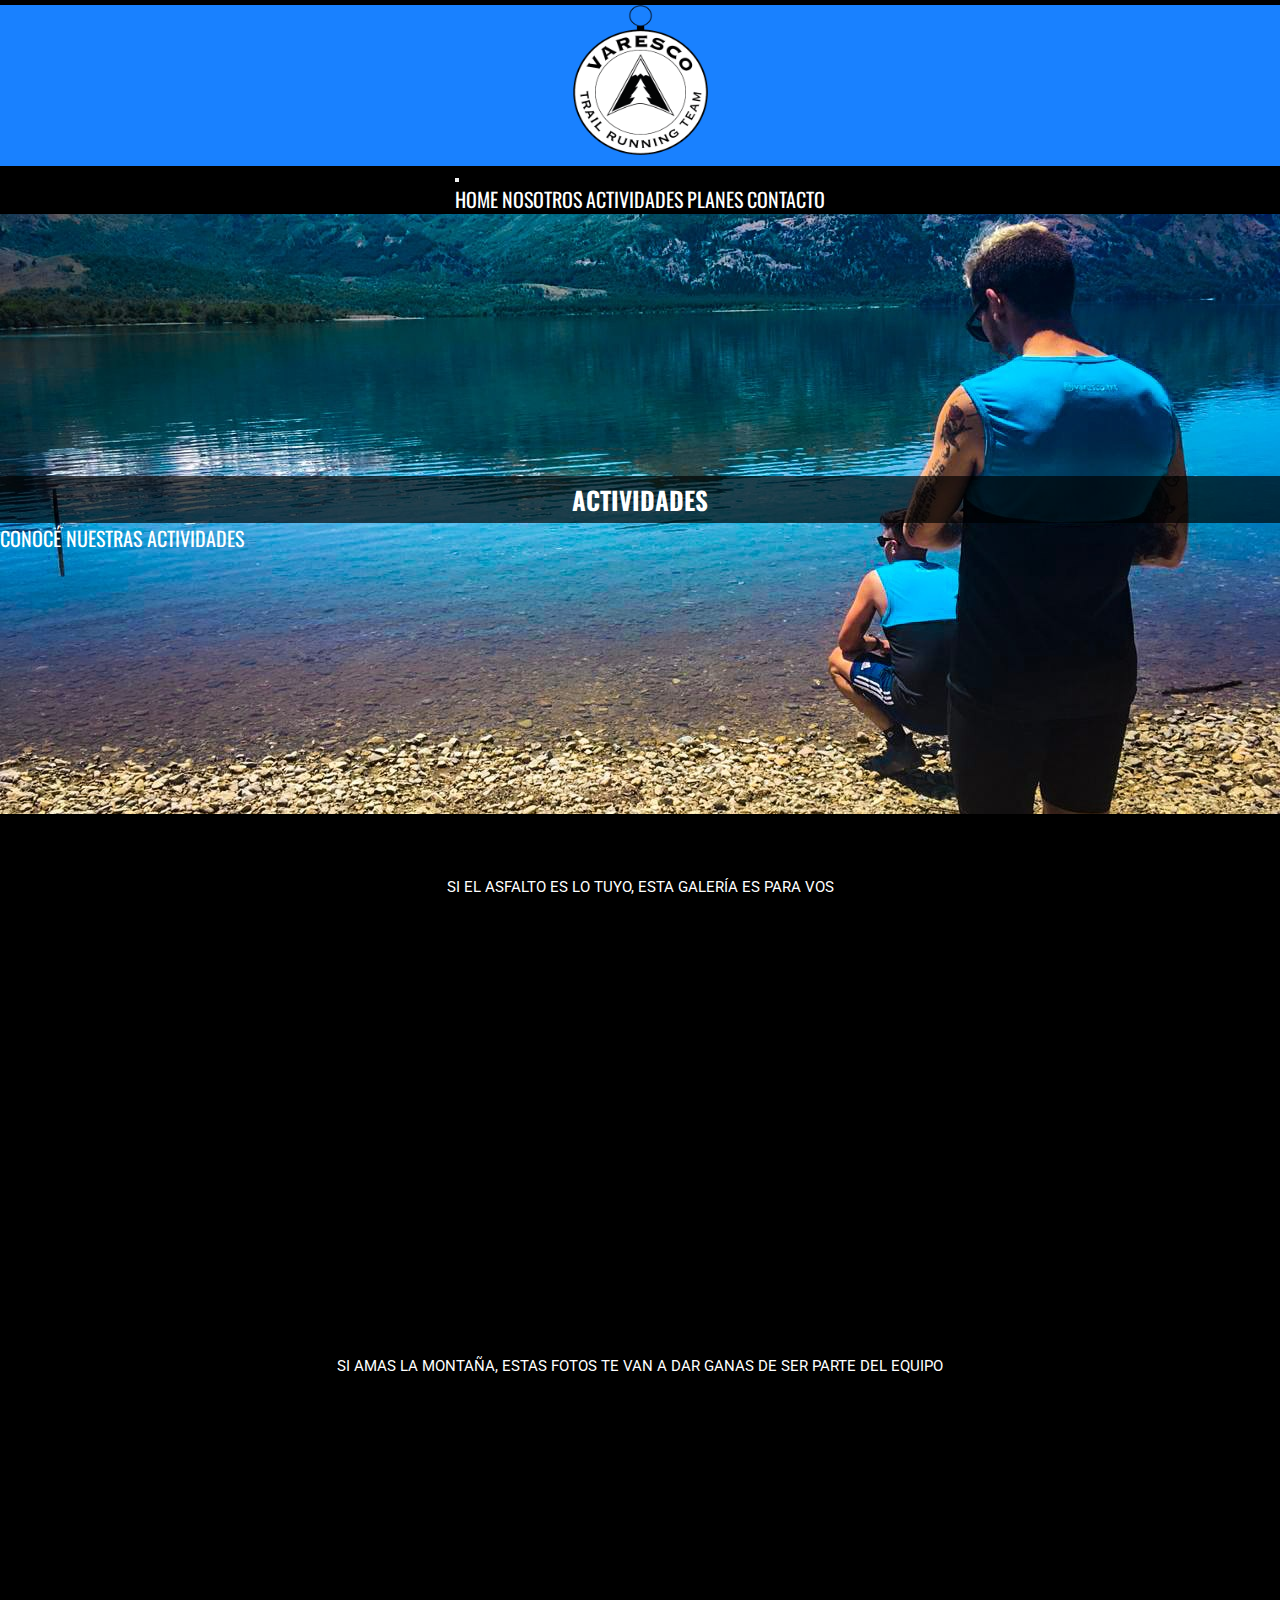
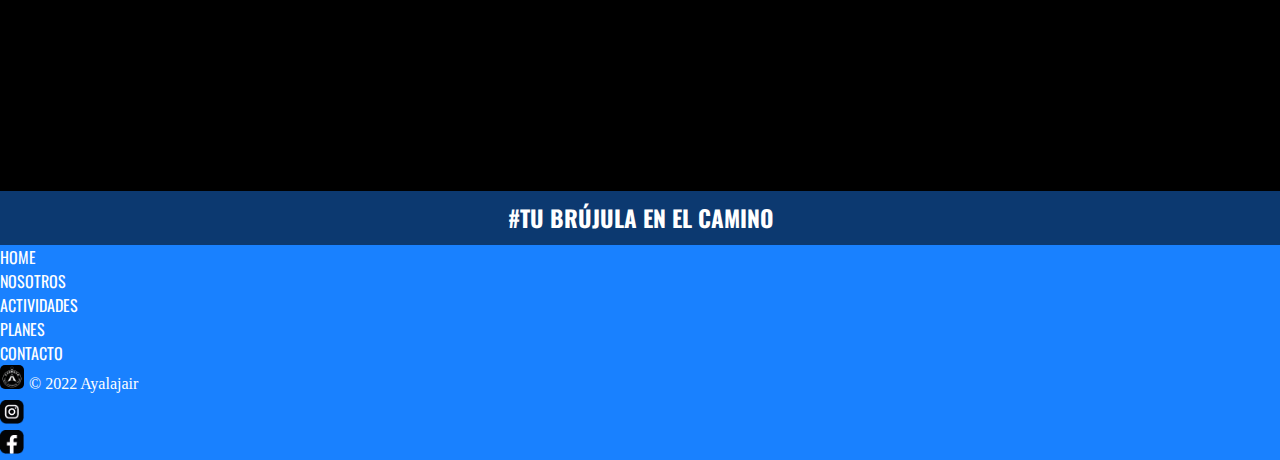
==== html/actividades.html @ 9fd73ffb "Se agregó un boton en cada página con bootstrap" ====
<!DOCTYPE html>
<html lang="es">
<head>
    <meta charset="UTF-8">
    <meta http-equiv="X-UA-Compatible" content="IE=edge">
    <meta name="viewport" content="width=device-width, initial-scale=1.0">
    <title>Varesco Trail Running Team - Actividades</title>
    <link href="https://cdn.jsdelivr.net/npm/bootstrap@5.1.3/dist/css/bootstrap.min.css" rel="stylesheet" integrity="sha384-1BmE4kWBq78iYhFldvKuhfTAU6auU8tT94WrHftjDbrCEXSU1oBoqyl2QvZ6jIW3" crossorigin="anonymous">
    <link rel="stylesheet" href="../css/estilo.css">
    <link rel="shorcut icon" href="./img/favicon_io/android-chrome-512x512.png">
    <link rel="preconnect" href="https://fonts.googleapis.com">
    <link rel="preconnect" href="https://fonts.gstatic.com" crossorigin>
    <link href="https://fonts.googleapis.com/css2?family=Oswald:wght@200;400;500;700&family=Roboto:ital,wght@0,100;0,300;0,400;0,500;1,300&display=swap" rel="stylesheet">
    <link rel="stylesheet" href="https://unpkg.com/aos@next/dist/aos.css" />
</head>
<body class="layout">
    <header class="header container-fluid fixed-top">
        <div class="header__logo">
            <a href="../index.html">
                <img src="../img/Logo VTRT.png" alt="Logo Varesco" >
            </a>
        </div>
        <nav class="navbar navbar-expand-lg navbar-dark header__menu">
            <div class="container-fluid">
                <button class="navbar-toggler" type="button" data-bs-toggle="collapse" data-bs-target="#navbarNavAltMarkup" aria-controls="navbarNavAltMarkup" aria-expanded="false" aria-label="Toggle navigation">
                <span class="navbar-toggler-icon"></span>
                </button>
                <div class="collapse navbar-collapse menu_texto" id="navbarNavAltMarkup">
                    <div class="navbar-nav">
                        <a class="nav-link " href="../index.html">Home</a>
                        <a class="nav-link" href="./nosotros.html">Nosotros</a>
                        <a class="nav-link active" aria-current="page" href="./actividades.html">Actividades</a>
                        <a class="nav-link" href="./planes.html">Planes</a>
                        <a class="nav-link" href="./contacto.html">Contacto</a>
                </div>
                </div>
            </div>
        </nav>
    </header>
    <section class="banner__actividades">
        <div class="banner__titulo">
            <h1>Actividades</h1>
        </div>
        <div class="d-grid col-2 mx-auto my-4 ">
            <a class="btn btn-primary btn-sm" href="./contacto.html" role="button">Conocé nuestras actividades</a>
        </div>
    </section>
    <main class="actividades">
        <section class="galeria">
            <div class="galeria__texto">
                <h2 data-aos="fade-down" data-aos-duration="1500">Corré en calle</h2>
                <p>Si el asfalto es lo tuyo, esta galería es para vos</p>
            </div>
            <div class="galeria__fotos">
                    <img src="../img/galeria_calle1.png" alt="imagen calle 1" data-aos="zoom-in" data-aos-duration="750">
                    <img src="../img/galeria_calle2.png" alt="imagen calle 2" data-aos="zoom-in" data-aos-duration="750">
                    <img src="../img/galeria_calle3.png" alt="imagen calle 3" data-aos="zoom-in" data-aos-duration="750">
                    <img src="../img/galeria_calle4.png" alt="imagen calle 4" data-aos="zoom-in" data-aos-duration="750">
                    <img src="../img/galeria_calle5.png" alt="imagen calle 5" data-aos="zoom-in" data-aos-duration="750">
                    <img src="../img/galeria_calle6.png" alt="imagen calle 6" data-aos="zoom-in" data-aos-duration="750">
            </div>
        </section>    
        <section class="galeria">
            <div class="galeria__texto">
                <h2 data-aos="fade-down" data-aos-duration="1500">Corré en montaña</h2>
                <p>Si amas la montaña, estas fotos te van a dar ganas de ser parte del equipo</p>
            </div>
            <div class="galeria__fotos">
                    <img src="../img/galeria_montana1.png" alt="imagen montaña 1" data-aos="zoom-in" data-aos-duration="750">
                    <img src="../img/galeria_montana2.png" alt="imagen montaña 2" data-aos="zoom-in" data-aos-duration="750">
                    <img src="../img/galeria_montana3.png" alt="imagen montaña 3" data-aos="zoom-in" data-aos-duration="750">
                    <img src="../img/galeria_montana4.png" alt="imagen montaña 4" data-aos="zoom-in" data-aos-duration="750">
                    <img src="../img/galeria_montana5.png" alt="imagen montaña 5" data-aos="zoom-in" data-aos-duration="750">
                    <img src="../img/galeria_montana6.png" alt="imagen montaña 6" data-aos="zoom-in" data-aos-duration="750">
            </div>
        </section>


    </main>
    <footer class="d-flex flex-wrap justify-content-around align-items-center my-4 footer">
        <div class="container-fluid contenedor_eslogan">    
            <h2 class="eslogan">#tu brújula en el camino</h2>
        </div>
        <div class="container-fluid">
            <ul class="nav justify-content-center border-bottom pb-3 mb-3">
                <li class="nav-item"><a href="../index.html" class="nav-link px-2 copy">Home</a></li>
                <li class="nav-item"><a href="./nosotros.html" class="nav-link px-2 copy">Nosotros</a></li>
                <li class="nav-item"><a href="./actividades.html" class="nav-link px-2 copy">Actividades</a></li>
                <li class="nav-item"><a href="./planes.html" class="nav-link px-2 copy">Planes</a></li>
                <li class="nav-item"><a href="./contacto.html" class="nav-link px-2 copy">Contacto</a></li>
            </ul>
        </div>
        <div class="col-md-4 d-flex align-items-center footer_bajo">
            <a href="../index.html" class="mb-3 me-2 mb-md-0 text-muted text-decoration-none lh-1">
                <img src="../img/favicon_io/favicon-32x32.png" alt="logo vtrt" class="bi loguito" width="24" height="24">
            </a>
            <span class="copy">© 2022 Ayalajair</span>
        </div>
        <ul class="nav col-md-4 justify-content-end list-unstyled d-flex footer_bajo">
            <li class="ms-3"><a class="text-muted" href="https://www.instagram.com/varesco.trt"><img src="../img/icono instagram.png" alt="logo instagram" width="24" height="24"></a></li>
            <li class="ms-3"><a class="text-muted" href="https://www.facebook.com/varesco.trt/"><img src="../img/icono face.png" alt="logo facebook" width="24" height="24"></a></li>
        </ul>
    </footer>
    <!-- Script de animaciones Aos -->
    <script src="https://unpkg.com/aos@next/dist/aos.js"></script>
    <script>
        AOS.init();
    </script>    
    <!-- Bootstrap JS -->
    <script src="https://cdn.jsdelivr.net/npm/bootstrap@5.1.3/dist/js/bootstrap.bundle.min.js" integrity="sha384-ka7Sk0Gln4gmtz2MlQnikT1wXgYsOg+OMhuP+IlRH9sENBO0LRn5q+8nbTov4+1p" crossorigin="anonymous"></script>
</body>
</html>
---- css/estilo.css ----
* {
	margin: 0;
	padding: 0;
}
html,body {
	width: 100%;
	height: 100vh;
}
html {
    background-color: #000;
}
h1 {
	font-size: 25px;
}

h2 {
	font-family: 'Oswald', sans-serif;
	text-transform: uppercase;
	font-size: 23px;
}
h3 {
	font-family: 'Oswald', sans-serif;
	text-transform: uppercase;
}

a {
	text-decoration: none;
	color: #fff;
	font-family: 'Oswald', sans-serif;
	font-size: 20px;
	text-transform: uppercase;
}

p {
	font-size: 15px;
}

/* .layout {
	display: grid;
	grid-template-columns: 45px auto 45px;
	grid-template-rows: auto 600px auto auto auto 250px;
} */


.header {
    background-color: #1981FF;
	width: 100%;
	position: sticky;
	top: 0;
	padding: 0;
}
.header__logo {
    margin: 5px;
	display: flex;
	justify-content: center;
}

.header__logo img {
	width: 135px;
	height: 150px;
}

.header__menu {
	background-color: #000;
	display: flex;
	justify-content: center;
}
.menu_texto {
	display: flex;
	justify-content: center;
}
.header__menu a {
	text-align: center;
}


/*-------------------------------- Css Página Home-------------------------------------------------- */

.banner__home {
	grid-column: 1/4;
	grid-row: 2/3;
	padding-top: 0;
	width: 100%;
	height: auto;
	background-image: url(../img/imagen_portada.jpg);
	background-attachment: fixed;
	background-size: cover;
	background-repeat: no-repeat;
	height: 600px;
	display:flex;
	flex-flow: column;
	justify-content: center;

}

.banner__titulo {
	background-color: #000000af;
	color: #fff;
	padding: 5px;
	
	text-align: center;
	text-transform: uppercase;
	font-family: 'Oswald', sans-serif;
}

.banner__subtitulo {
	background-color: #0C3970;
	width: 250px;
	border: 1px solid #000;
	border-radius: 5px;
	text-align: center;
	margin: 50px auto;
	padding: 5px 10px;
	color: #fff;
	font-size: 20px;
	text-transform: uppercase;
	font-family: 'Oswald', sans-serif;
}


.seccion {
	grid-column: 2/3;
	grid-row: 3/6;
	margin-top: 40px;
	margin-bottom: 40px;
	display: flex;
	flex-flow: row wrap;
	justify-content: space-evenly;
}

.seccion__contenedor {
	width: 300px;
	height: 300px;
	margin: 20px;
	background-color: #1981FF;
	display: flex;
	flex-direction: column;
	justify-content: space-between;
	align-items: center;
	border-radius: 20px;
	box-shadow: 0 0 4px 0 #fff;
	
}

.seccion__contenedor:hover {
	transition: 0.2 all;
	transform: scale(1.05);
}

.contenedor__imagen img {
	background-color: #fff;
	margin: 20px;
	padding: 10px;
	border-radius: 20px;
	width: 125px;
	height: 100px;
}

.contenedor__texto {
	height: auto;
}

.contenedor__texto h3 {
	color: #fff;
	background-color: #000;
	text-align: center;
	padding: 5px;
}

.contenedor__texto p {
	background-color: #0C3970;
	color: #fff;
	font-family: 'Roboto', sans-serif;
	text-align: center;
	padding: 10px;
	margin: 0;
	border-radius:0 0 20px 20px;
	
}

/*-------------------------- Css página Nosotros------------------------------------------------ */

.banner__nosotros {
	grid-column: 1/4;
	padding-top: 0;
	width: 100%;
	height: auto;
	background-image: url(../img/imagen_nosotros.jpg);
	background-attachment: fixed;
	background-size: cover;
	background-repeat: no-repeat;
	height: 600px;
	display:flex;
	flex-flow: column;
	justify-content: center;
}

.nosotros {
	grid-column: 2/3;
	grid-row: 3/5;
}
.ubicacion {
	grid-column: 2/3;
	grid-row: 5/6;
}

.nosotros__contenido {
	
	height: auto;
	width: 100%;
	display: flex;
	flex-wrap: wrap;
	justify-content: center;
	align-items: center;
	overflow: hidden;
}

.nosotros__contenido--azul {
	height: auto;
	width: 100%;
	background-color: #0C3970;
	display: flex;
	flex-wrap: wrap;
	justify-content: center;
	align-items: center;
	overflow: hidden;
}

.nosotros__media img {
	height: 350px;
	border-radius: 5px;
}

.nosotros__media {
	height: 350px;
    margin: 15px;
	display: inline-block;
    padding: 10px;
}

.nosotros__texto{
	color:#fff;
	width: 30%;
	display: inline-block;
	margin: 10px;
    padding: 10px 20px 20px 10px;
}
.nosotros__texto h2 {
	text-align: center;
	padding: 5px;
}

.nosotros__texto p {
	font-size: 15px;
	font-family: 'Roboto', sans-serif;
	text-align: justify;
}
.nosotros__media iframe {
	border-radius: 5px;
	height: 350px;
	width: 400px;
}


/*--------------------------- Css página actividades ---------------------------------------*/

.banner__actividades {
	grid-column: 1/4;
	padding-top: 0;
	width: 100%;
	height: auto;
	background-image: url(../img/imagen__actividades.jpg);
	background-attachment: fixed;
	background-size: cover;
	background-repeat: no-repeat;
	height: 600px;
	display:flex;
	flex-flow: column;
	justify-content: center;
}

.actividades {
	grid-column: 2/3;
	grid-row: 3/6;
}
.galeria {
	width: 100%;
	height: auto;
	overflow: hidden;
}

.galeria__texto {
	color: #fff;
	text-align: center;
	overflow: hidden;
}

.galeria__texto h2 {
	background-color: #0C3970;
	padding: 10px;
	
}
.galeria__texto p {
	padding: 10px;
	font-family: 'Roboto', sans-serif;
	text-transform: uppercase;
}

.galeria__fotos {
	margin: 5px auto;
	width: 100%;
	max-width: 1000px;
	display: grid;
	grid-template-columns: repeat(3, 1fr);
	gap: 5px;
}

.galeria__fotos img {
	width: 100%;
	filter: blur(1px) brightness(80%);
}
.galeria__fotos img:hover {
	filter: none;
	transform: scale(1.01);
}

/* ----------------------Css página planes-------------------------------------------- */

.banner__planes {
	grid-column: 1/4;
	padding-top: 0;
	width: 100%;
	height: auto;
	background-image: url(../img/imagen_planes.jpg);
	background-attachment: fixed;
	background-size: cover;
	background-repeat: no-repeat;
	height: 600px;
	display:flex;
	flex-flow: column;
	justify-content: center;
}


.planes {
	grid-column: 2/3;
	grid-row: 3/6;
	width: 90%;
	max-width: 1200px;
	margin: 0 auto;
	display: flex;
	justify-content: space-evenly;
	align-items: center;
	flex-wrap: wrap;
}

.planes__tabla {
	color: #fff;
	text-align: center;
	margin: 20px 0 0 0;
	width: 30%;
	min-width: 250px;
	height: 350px;
	border: 1px solid #fff;
	border-radius: 5px;
	box-shadow: 0 0 4px 0 #fff;
	padding: 10px;
	flex-grow: 1;
}

.planes__tabla h2 {
	background-color: #1981FF;
	margin-bottom: 30px;
}

.planes__tabla h3 {
	margin-bottom: 30px;
}

.planes__tabla ul {
	margin-bottom: 40px;
}

.planes__tabla ul li {	
	font-family: 'Roboto', sans-serif;
	font-weight: 600;
	list-style: none;
	margin-bottom: 10px;
}

.planes__tabla a {
	background-color: #1981FF;
	padding: 5px 20px;
	border-radius: 20px;
	font-weight: 600;
}

.planes__tabla:hover {
	background-color: #0C3970;
	transition: 0.2 all;
	transform: scale(1.05);
}
/* ----------------------Css página contacto------------------------------------------ */

.banner__contacto {
	grid-column: 1/4;
	padding-top: 0;
	width: 100%;
	height: auto;
	background-image: url(../img/imagen_contacto.jpg);
	background-attachment: fixed;
	background-size: cover;
	background-repeat: no-repeat;
	height: 600px;
	display:flex;
	flex-flow: column;
	justify-content: center;
}

.formulario {
	grid-column: 2/3;
	grid-row: 3/6;
	width: 100%;
	height: auto;
}

.formulario__contacto {
	background-color: #0C3970;
	padding: 20px 10px;
	margin: 30px auto;
	height: auto;
	width: 400px;
	border-radius: 5px;
}
.formulario__contacto fieldset {
	width: 100%;
	margin: 15px 0;
	border: none;
	color: #fff;
}

.formulario__contacto legend {
	font-family: 'Oswald', sans-serif;
	font-size: 17px;
	text-transform: uppercase;
	text-align: center;
	background-color: #1981FF;
	width: 100%;
	height: 30px;
	margin: 20px 0;
}

.contacto__campo {
	font-family: 'Roboto', sans-serif;
	margin: auto;
	padding: 5px;
}
.contacto__campo input{
	padding: 3px;
}
.contacto__campo label {
	padding: 3px;
}

.comentario {
	width: 300px;
}

.contacto__submit input {
	color: #fff;
	font-family: 'Oswald', sans-serif;
	font-size: 17px;
	text-transform: uppercase;
	background-color: #1981FF;
	border: none;
	padding: 3px;
	width: 100%;
	margin: 5px auto;
}

.contacto__submit :hover {
	background-color: #1981FF;
}


/* -------------------Css footer------------------------------------------------------ */
.footer{
	background-color: #1981FF;
	margin-top: 20px;
}
.contenedor_eslogan{
	padding: 0;
}

.eslogan {
	background-color: #0C3970;
	color: #fff;
	font-family: 'Oswald', sans-serif;
	text-transform: uppercase;
	text-align: center;
	padding: 10px;
}
.footer_bajo {
	margin-bottom: 5px;
}
.copy{
	color: #fff;
	font-size: medium;
}
.loguito{
	border-radius: 5px;
}

.iconos__redes a {
	padding: 10px;
}

/* media query para tablets */
@media screen and (max-width: 768px) {

	h1 {
		font-size: 20px;
	}
	h2 { 
		font-size: 17px;
	}
	h3{
		font-size: 15px;
	}
	a {
		font-size: 15px;
	}
	p{
		font-size: 12px;
	}
/* --------------------------------------header para tablets------------------------------------------- */	
	.header__logo img {
		width: 115px;
		height: 130px;
	}
/* ------------------------------ Home para tablets---------------------------------------------------- */
	.banner__home {
		background-image: url(../img/imagen_portada-mobile.jpg);
		height: 700px;
	}
	.seccion__contenedor {
		width: 300px;
		height: 275px;
		margin: 10px;		
	}
/*----------------------------- Nosotros para tablets--------------------------------------------------- */
	.banner__nosotros{
		background-image: url(../img/imagen_nosotros-mobile.jpg) ;
		height: 700px;
	}
	.nosotros {
		grid-column: 1/4;
		grid-row: 3/5;
	}
	.ubicacion {
		grid-column: 1/4;
		grid-row: 5/6;
	}
	.nosotros__contenido {
		flex-direction: column;
	}
	
	.nosotros__contenido--azul {
		flex-direction: column;
	}
	
	.nosotros__media img {
		height: 300px;
		margin: auto;
	}
	
	.nosotros__media {
		height: 300px;
		display: block;
	}
	
	.nosotros__texto{
		width: 80%;
		display: block;
		margin: 10px auto;
		padding: 10px 10px 10px 10px;
	}

	.nosotros__media iframe {
		height: 250px;
		width: 300px;
	}

/*-------------------------- Página Actividades para tablets----------------------------- */
	.banner__actividades {
		background-image: url(../img/imagen__actividades-mobile.jpg);
		height: 700px;
	}
	.galeria__fotos {
		display: grid;
		grid-template-columns: repeat(2, 1fr);
	}
	.galeria__fotos img {
		filter: none;
	}
/* -----------------------------Página Planes para tablets-------------------------------- */
	.banner__planes {
		background-image: url(../img/imagen_planes-mobile.jpg);
		height: 700px;
	}
/* ----------------------------Pagina Contacto para tablets------------------------------- */
	.banner__contacto {
		background-image: url(../img/imagen_contacto-mobile.jpg);
		height: 700px;
	}
	
	.formulario__contacto {
		background-color: #0C3970;
		padding: 20px 10px;
		margin: 30px auto;
		height: auto;
		width: 400px;
		border-radius: 5px;
	}
	
	.formulario__contacto legend {
		font-size: 14px;
	}	
	.contacto__submit input {
		font-size: 14px;
	}
}
/* Media query para celulares */
@media screen and (max-width: 480px){

	h1 {
		font-size: 17px;
	}
	h2 { 
		font-size: 15px;
	}
	h3{
		font-size: 14px;
	}
	a {
		font-size: 14px;
	}
	p{
		font-size: 12px;
	}
/* ----------------------------------------Header para celulares-------------------------------------------------- */
	.header__logo img {
		width: 105px;
		height: 120px;
	}

/* -----------------------------------Home para celulares--------------------------- */
	.seccion__contenedor {
		width: 250px;
		height: 260px;
		margin: 10px;		
	}
/*-----------------------------------Nosotros para celulares ------------------------------ */
	.nosotros__media img {
		height: 250px;
	}
	
	.nosotros__media {
		height: 250px;
	}

	.nosotros__media iframe {
		height: 250px;
		width: 250px;
	}
/* -----------------------------Actividades para celulares---------------------------------- */	
	.galeria__fotos {
		display: grid;
		grid-template-columns: repeat(1, 1fr);
	}
/* -----------------------------Contacto para celulares--------------------- */

.formulario__contacto {
	background-color: #0C3970;
	padding: 20px 10px;
	margin: 30px auto;
	height: auto;
	width: 250px;
	border-radius: 5px;
}

.formulario__contacto legend {
	font-size: 16px;
}	
.contacto__campo {
	font-size: 16px;
}
.contacto__submit input a {
	font-size: 16px;
}

.comentario {
	width: 230px;
}
/* -----------------footer para celulares---------------- */

.footer__contacto {
	display: flex;
	flex-direction: column;
	align-items: center;
}
}
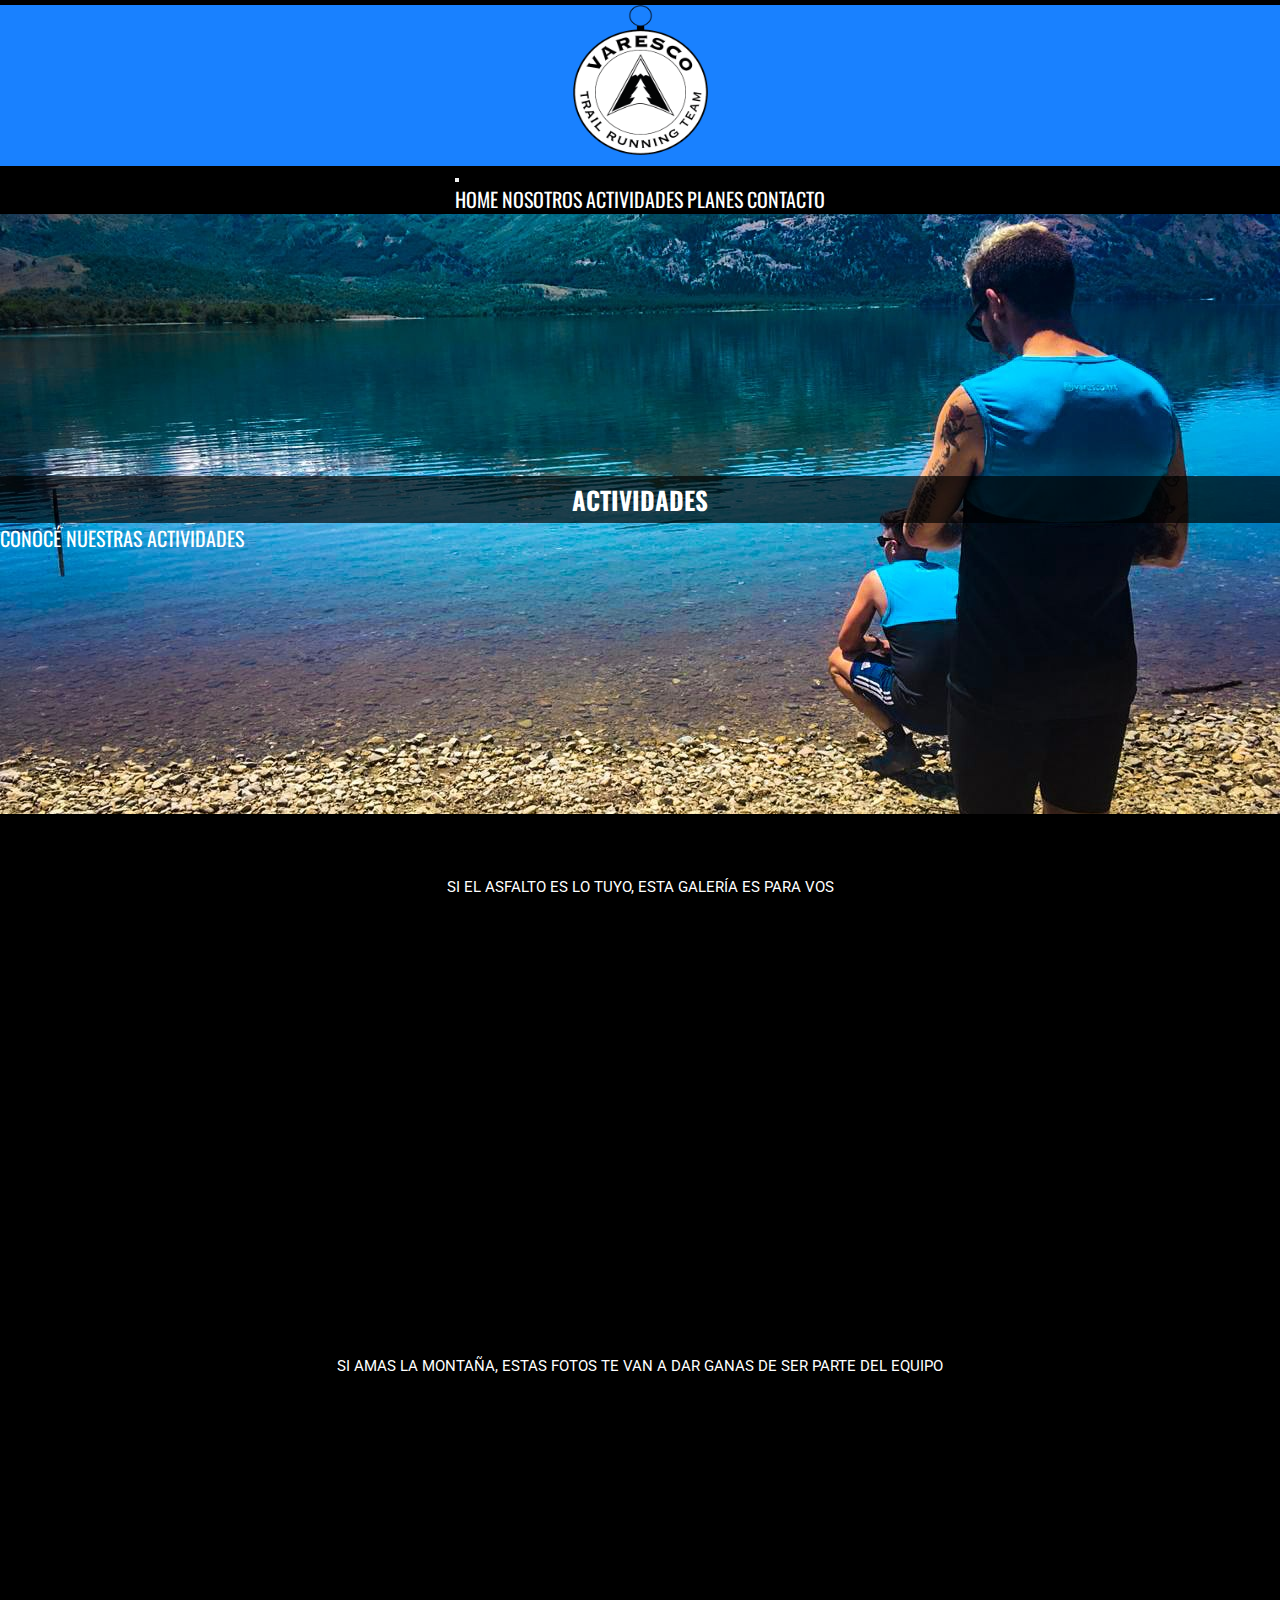
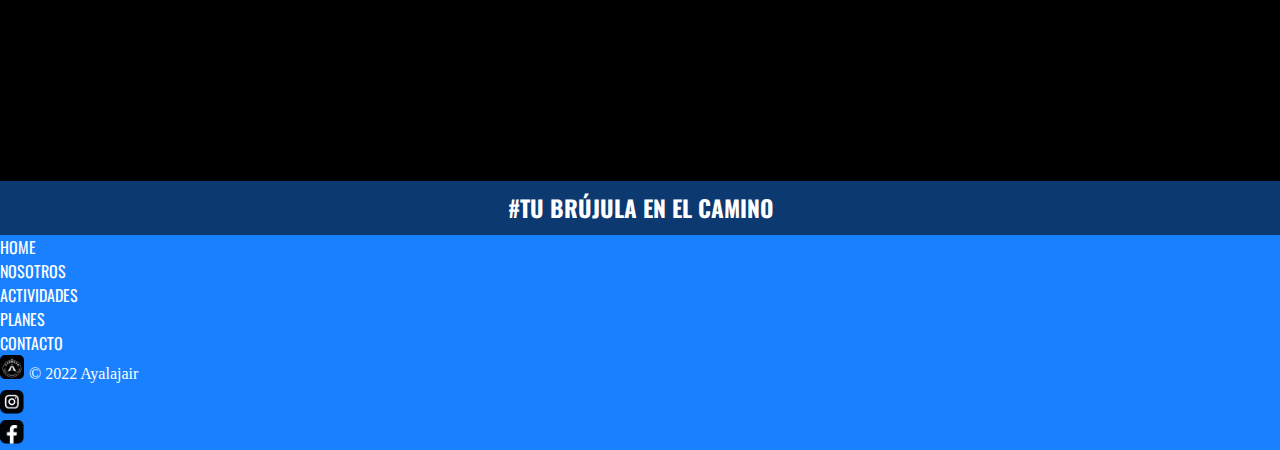
==== commit 084032e2: "Se implementaron Cards de Bootstrap en el Home" ====
--- a/html/actividades.html
+++ b/html/actividades.html
@@ -41,7 +41,7 @@
         <div class="banner__titulo">
             <h1>Actividades</h1>
         </div>
-        <div class="d-grid col-2 mx-auto my-4 ">
+        <div class="d-grid col-sm-6 col-md-4 col-lg-2  mx-auto my-4 ">
             <a class="btn btn-primary btn-sm" href="./contacto.html" role="button">Conocé nuestras actividades</a>
         </div>
     </section>
@@ -82,12 +82,12 @@
             <h2 class="eslogan">#tu brújula en el camino</h2>
         </div>
         <div class="container-fluid">
-            <ul class="nav justify-content-center border-bottom pb-3 mb-3">
-                <li class="nav-item"><a href="../index.html" class="nav-link px-2 copy">Home</a></li>
-                <li class="nav-item"><a href="./nosotros.html" class="nav-link px-2 copy">Nosotros</a></li>
-                <li class="nav-item"><a href="./actividades.html" class="nav-link px-2 copy">Actividades</a></li>
-                <li class="nav-item"><a href="./planes.html" class="nav-link px-2 copy">Planes</a></li>
-                <li class="nav-item"><a href="./contacto.html" class="nav-link px-2 copy">Contacto</a></li>
+            <ul class="nav justify-content-center border-bottom mb-3">
+                <li class="nav-item"><a href="../index.html" class="nav-link px-2 copy footer_link">Home</a></li>
+                <li class="nav-item"><a href="./nosotros.html" class="nav-link px-2 copy footer_link">Nosotros</a></li>
+                <li class="nav-item"><a href="./actividades.html" class="nav-link px-2 copy footer_link">Actividades</a></li>
+                <li class="nav-item"><a href="./planes.html" class="nav-link px-2 copy footer_link">Planes</a></li>
+                <li class="nav-item"><a href="./contacto.html" class="nav-link px-2 copy footer_link">Contacto</a></li>
             </ul>
         </div>
         <div class="col-md-4 d-flex align-items-center footer_bajo">
--- a/css/estilo.css
+++ b/css/estilo.css
@@ -21,6 +21,7 @@
 h3 {
 	font-family: 'Oswald', sans-serif;
 	text-transform: uppercase;
+	font-size: 20px;
 }
 
 a {
@@ -34,13 +35,6 @@
 p {
 	font-size: 15px;
 }
-
-/* .layout {
-	display: grid;
-	grid-template-columns: 45px auto 45px;
-	grid-template-rows: auto 600px auto auto auto 250px;
-} */
-
 
 .header {
     background-color: #1981FF;
@@ -103,67 +97,32 @@
 	font-family: 'Oswald', sans-serif;
 }
 
-.banner__subtitulo {
-	background-color: #0C3970;
-	width: 250px;
-	border: 1px solid #000;
-	border-radius: 5px;
-	text-align: center;
-	margin: 50px auto;
-	padding: 5px 10px;
-	color: #fff;
-	font-size: 20px;
-	text-transform: uppercase;
-	font-family: 'Oswald', sans-serif;
-}
-
-
-.seccion {
-	grid-column: 2/3;
-	grid-row: 3/6;
-	margin-top: 40px;
-	margin-bottom: 40px;
-	display: flex;
-	flex-flow: row wrap;
-	justify-content: space-evenly;
-}
-
-.seccion__contenedor {
-	width: 300px;
-	height: 300px;
-	margin: 20px;
+.carta {
 	background-color: #1981FF;
-	display: flex;
-	flex-direction: column;
-	justify-content: space-between;
-	align-items: center;
+	padding: 0;	
 	border-radius: 20px;
-	box-shadow: 0 0 4px 0 #fff;
-	
-}
-
-.seccion__contenedor:hover {
-	transition: 0.2 all;
-	transform: scale(1.05);
 }
 
 .contenedor__imagen img {
 	background-color: #fff;
 	margin: 20px;
 	padding: 10px;
-	border-radius: 20px;
+	border-radius: 10px;
 	width: 125px;
 	height: 100px;
 }
 
 .contenedor__texto {
 	height: auto;
+	width: auto;
+	padding: 0;
 }
 
 .contenedor__texto h3 {
 	color: #fff;
 	background-color: #000;
 	text-align: center;
+	margin: 0;
 	padding: 5px;
 }
 
@@ -172,8 +131,7 @@
 	color: #fff;
 	font-family: 'Roboto', sans-serif;
 	text-align: center;
-	padding: 10px;
-	margin: 0;
+	padding: 5px;
 	border-radius:0 0 20px 20px;
 	
 }
@@ -486,7 +444,7 @@
 /* -------------------Css footer------------------------------------------------------ */
 .footer{
 	background-color: #1981FF;
-	margin-top: 20px;
+	margin-top: 10px;
 }
 .contenedor_eslogan{
 	padding: 0;
@@ -543,11 +501,7 @@
 		background-image: url(../img/imagen_portada-mobile.jpg);
 		height: 700px;
 	}
-	.seccion__contenedor {
-		width: 300px;
-		height: 275px;
-		margin: 10px;		
-	}
+
 /*----------------------------- Nosotros para tablets--------------------------------------------------- */
 	.banner__nosotros{
 		background-image: url(../img/imagen_nosotros-mobile.jpg) ;
@@ -704,9 +658,7 @@
 }
 /* -----------------footer para celulares---------------- */
 
-.footer__contacto {
-	display: flex;
-	flex-direction: column;
-	align-items: center;
+.footer_link {
+	font-size: x-small;
 }
 }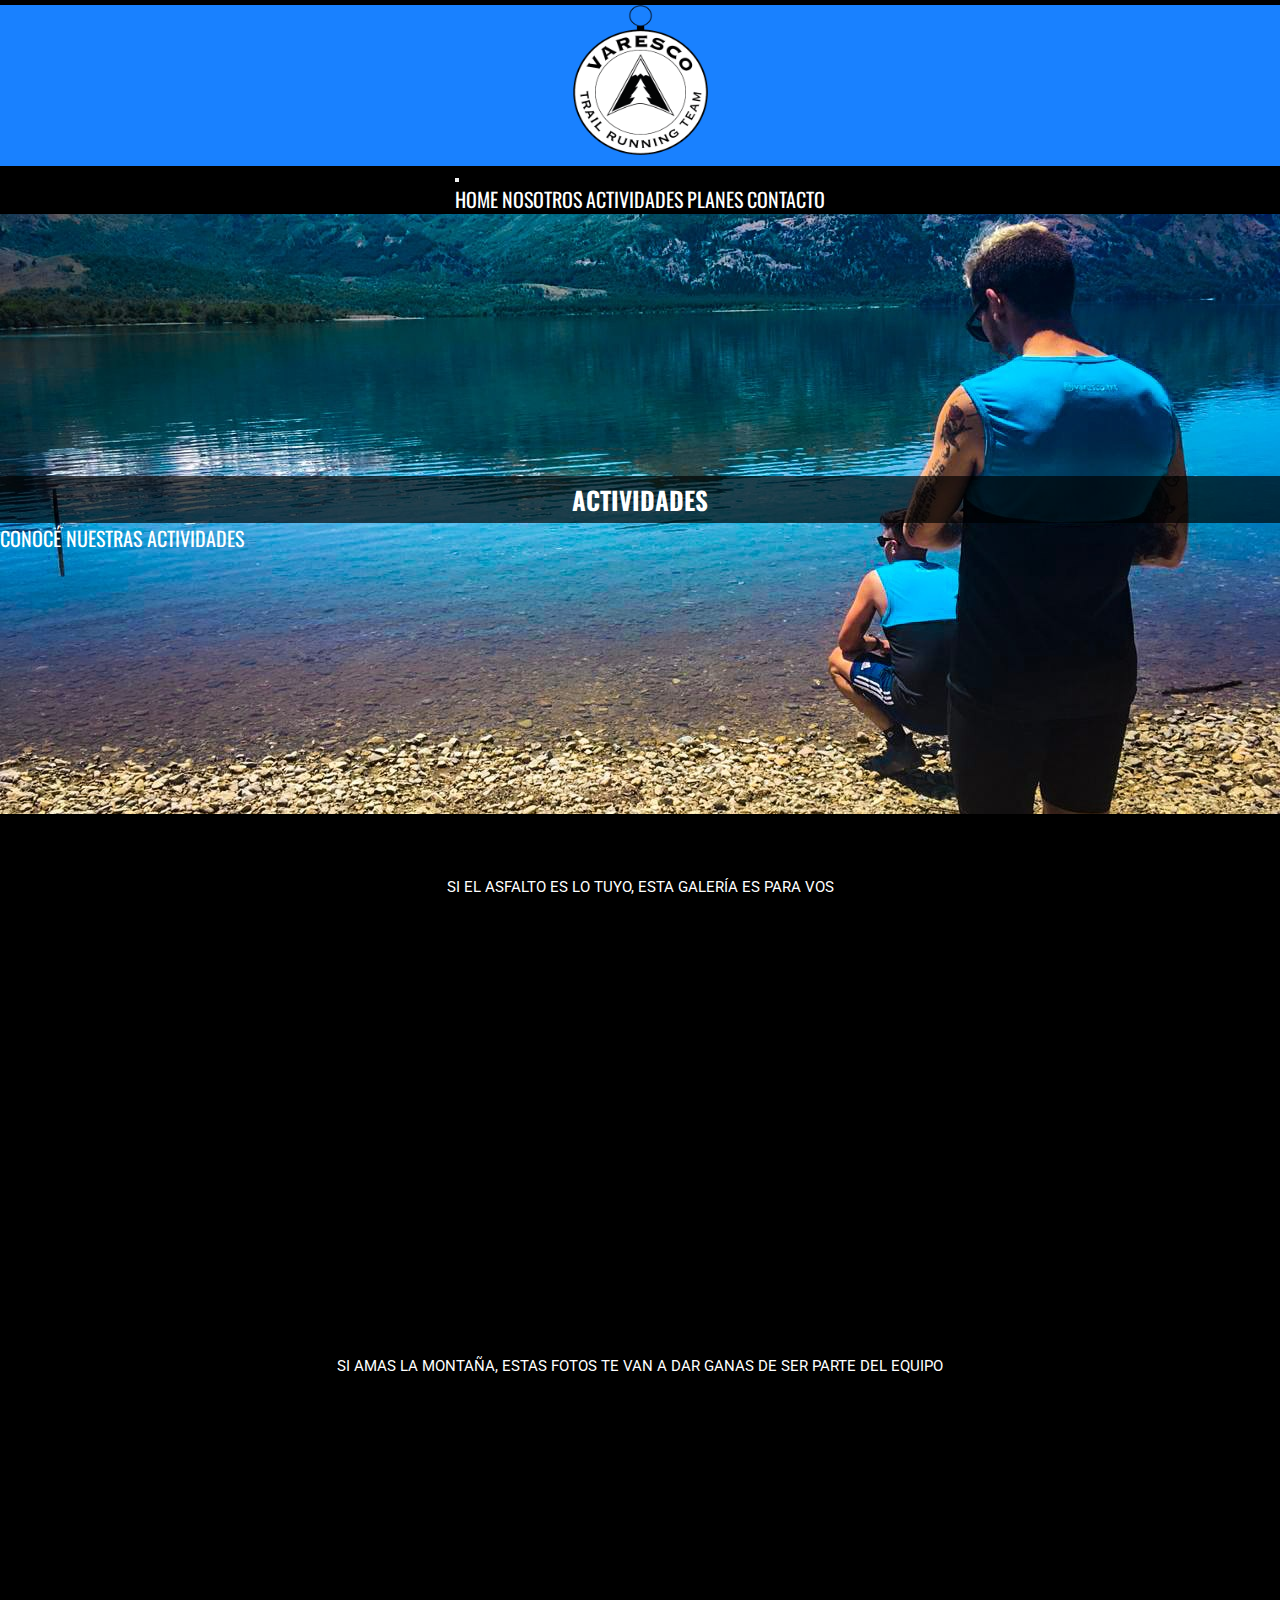
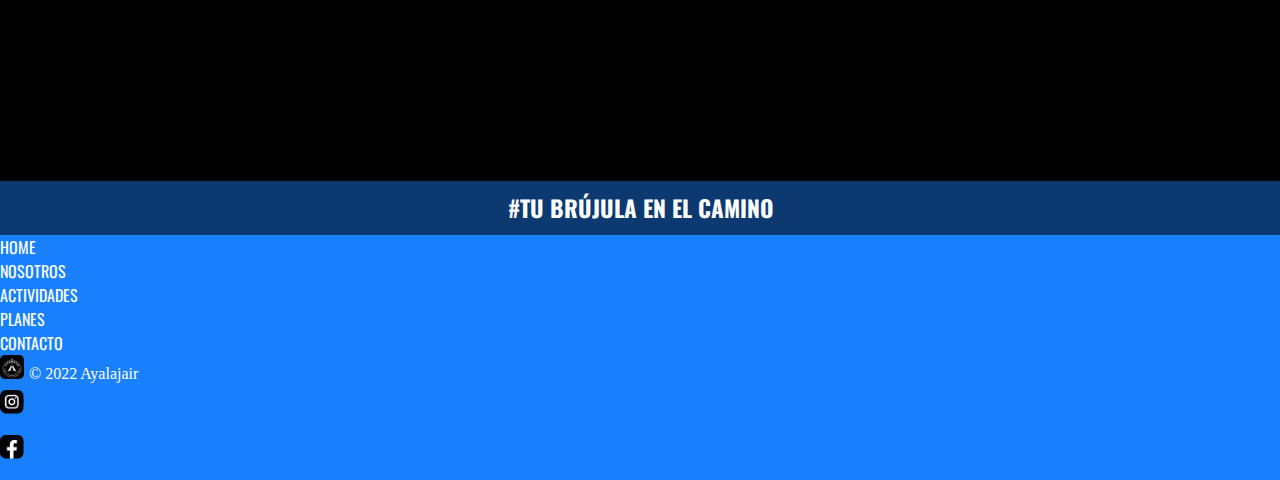
==== commit 32bc0fdb: "Se modifico un poco el footer" ====
--- a/html/actividades.html
+++ b/html/actividades.html
@@ -97,8 +97,8 @@
             <span class="copy">© 2022 Ayalajair</span>
         </div>
         <ul class="nav col-md-4 justify-content-end list-unstyled d-flex footer_bajo">
-            <li class="ms-3"><a class="text-muted" href="https://www.instagram.com/varesco.trt"><img src="../img/icono instagram.png" alt="logo instagram" width="24" height="24"></a></li>
-            <li class="ms-3"><a class="text-muted" href="https://www.facebook.com/varesco.trt/"><img src="../img/icono face.png" alt="logo facebook" width="24" height="24"></a></li>
+            <li class="ms-3"><a class="text-muted" href="https://www.instagram.com/varesco.trt"><img src="../img/icono instagram.png" class="logo_red" alt="logo instagram" width="24" height="24"></a></li>
+            <li class="ms-3"><a class="text-muted" href="https://www.facebook.com/varesco.trt/"><img src="../img/icono face.png" class="logo_red" alt="logo facebook" width="24" height="24"></a></li>
         </ul>
     </footer>
     <!-- Script de animaciones Aos -->
--- a/css/estilo.css
+++ b/css/estilo.css
@@ -472,6 +472,9 @@
 .iconos__redes a {
 	padding: 10px;
 }
+.logo_red {
+	margin-bottom: 15px;
+}
 
 /* media query para tablets */
 @media screen and (max-width: 768px) {
@@ -608,12 +611,7 @@
 		height: 120px;
 	}
 
-/* -----------------------------------Home para celulares--------------------------- */
-	.seccion__contenedor {
-		width: 250px;
-		height: 260px;
-		margin: 10px;		
-	}
+
 /*-----------------------------------Nosotros para celulares ------------------------------ */
 	.nosotros__media img {
 		height: 250px;
@@ -661,4 +659,7 @@
 .footer_link {
 	font-size: x-small;
 }
+.copy {
+	font-size: x-small;
+}
 }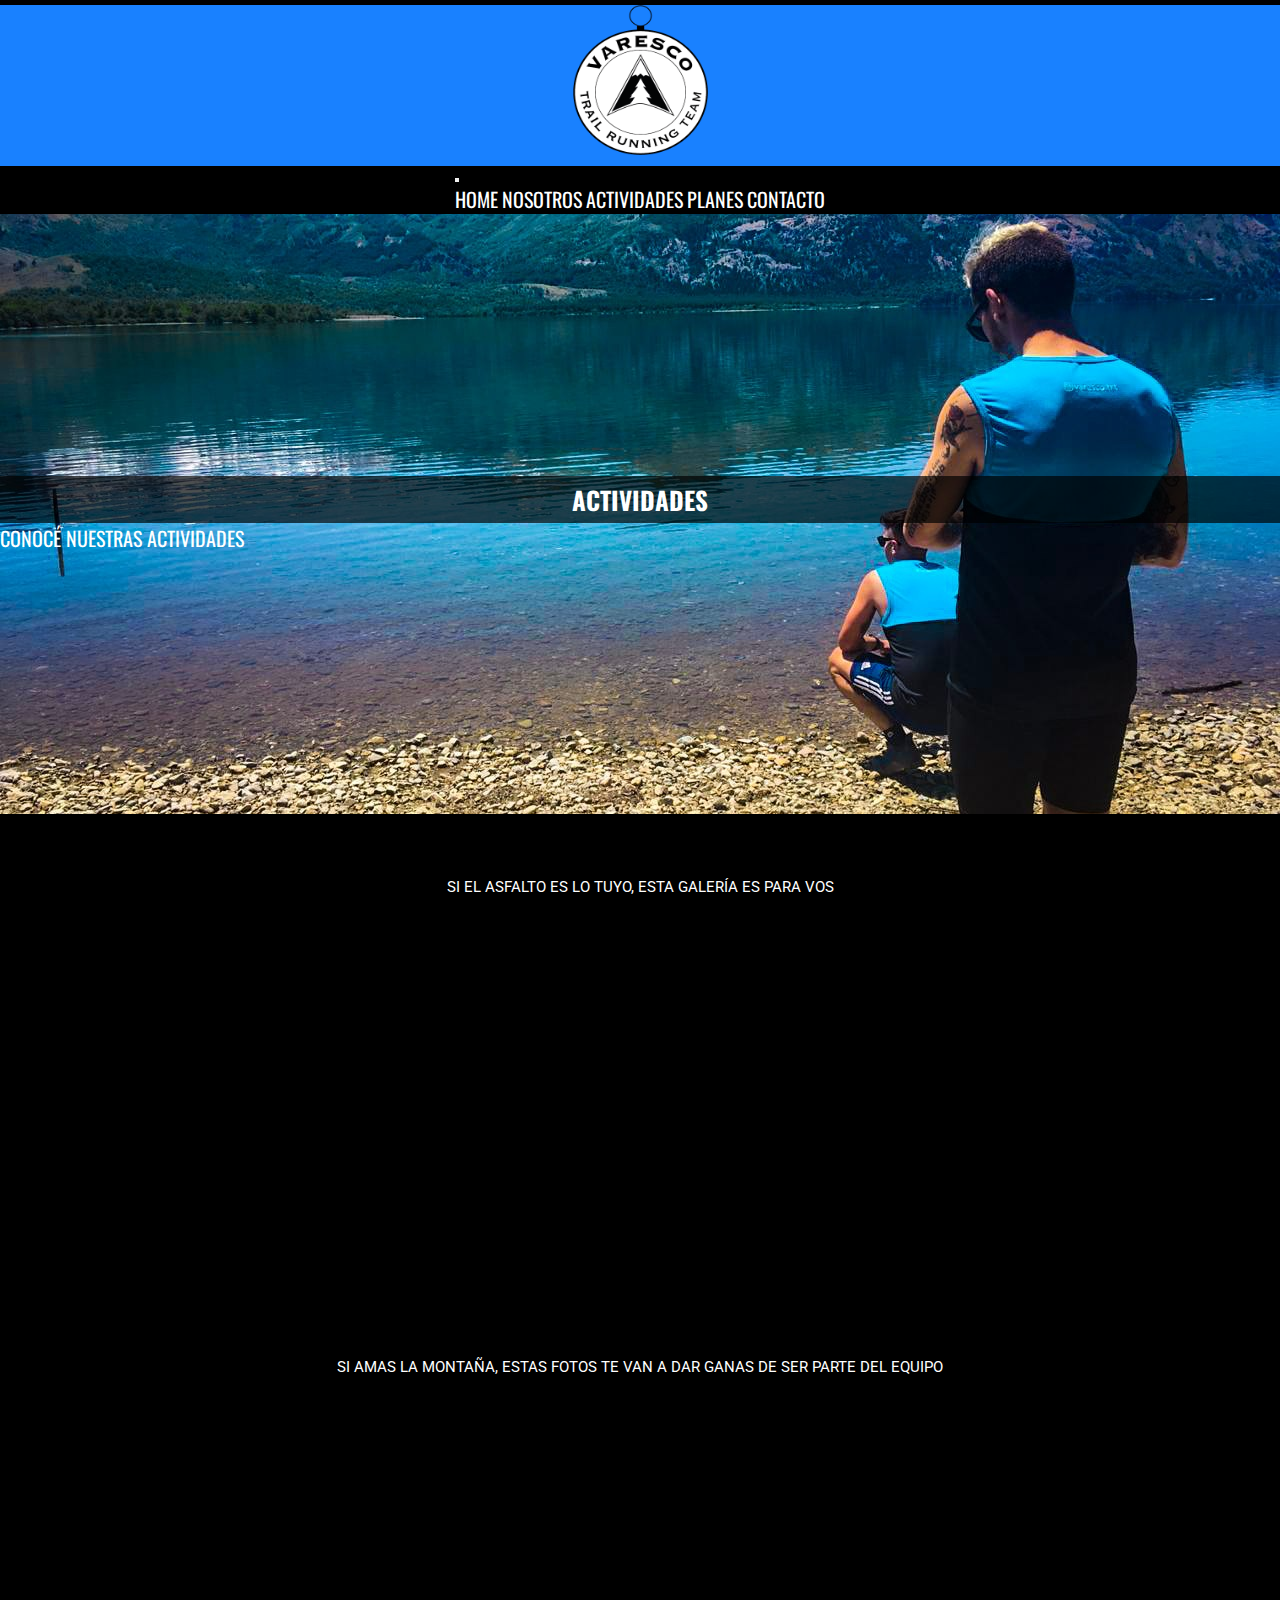
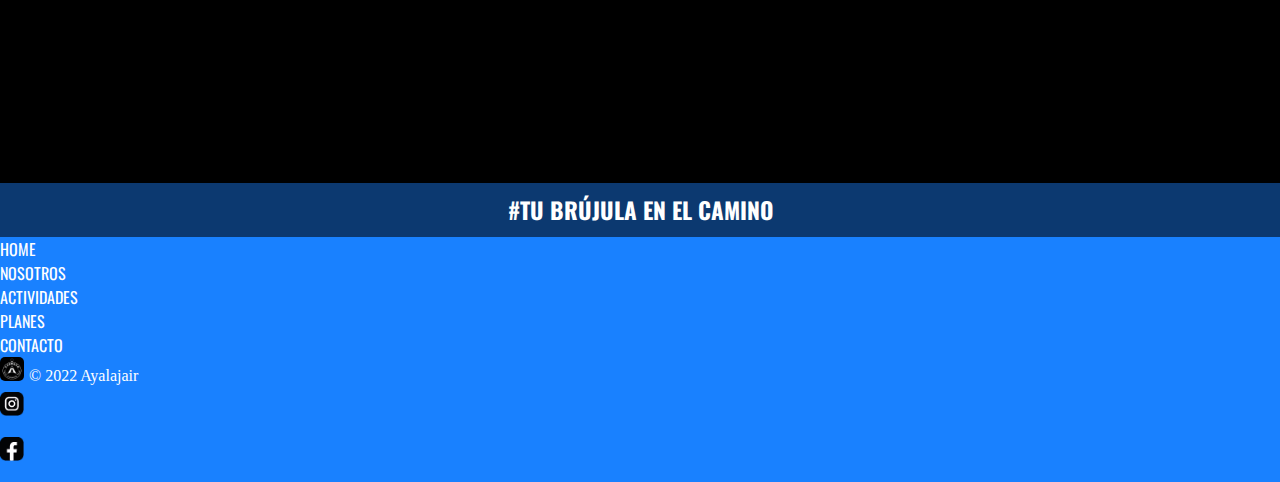
==== commit d6f47c1b: "se aplico bootstrap para el layout de las paginas actividades y nosotros" ====
--- a/html/actividades.html
+++ b/html/actividades.html
@@ -45,7 +45,7 @@
             <a class="btn btn-primary btn-sm" href="./contacto.html" role="button">Conocé nuestras actividades</a>
         </div>
     </section>
-    <main class="actividades">
+    <main class="actividades container-fluid">
         <section class="galeria">
             <div class="galeria__texto">
                 <h2 data-aos="fade-down" data-aos-duration="1500">Corré en calle</h2>
--- a/css/estilo.css
+++ b/css/estilo.css
@@ -96,6 +96,9 @@
 	text-transform: uppercase;
 	font-family: 'Oswald', sans-serif;
 }
+.principal {
+	background-color: #000;
+}
 
 .carta {
 	background-color: #1981FF;
@@ -139,7 +142,6 @@
 /*-------------------------- Css página Nosotros------------------------------------------------ */
 
 .banner__nosotros {
-	grid-column: 1/4;
 	padding-top: 0;
 	width: 100%;
 	height: auto;
@@ -152,14 +154,8 @@
 	flex-flow: column;
 	justify-content: center;
 }
-
 .nosotros {
-	grid-column: 2/3;
-	grid-row: 3/5;
-}
-.ubicacion {
-	grid-column: 2/3;
-	grid-row: 5/6;
+	padding: 0;
 }
 
 .nosotros__contenido {
@@ -182,6 +178,7 @@
 	justify-content: center;
 	align-items: center;
 	overflow: hidden;
+
 }
 
 .nosotros__media img {
@@ -238,8 +235,7 @@
 }
 
 .actividades {
-	grid-column: 2/3;
-	grid-row: 3/6;
+	padding: 0;
 }
 .galeria {
 	width: 100%;
@@ -270,7 +266,7 @@
 	max-width: 1000px;
 	display: grid;
 	grid-template-columns: repeat(3, 1fr);
-	gap: 5px;
+	gap: 10px;
 }
 
 .galeria__fotos img {
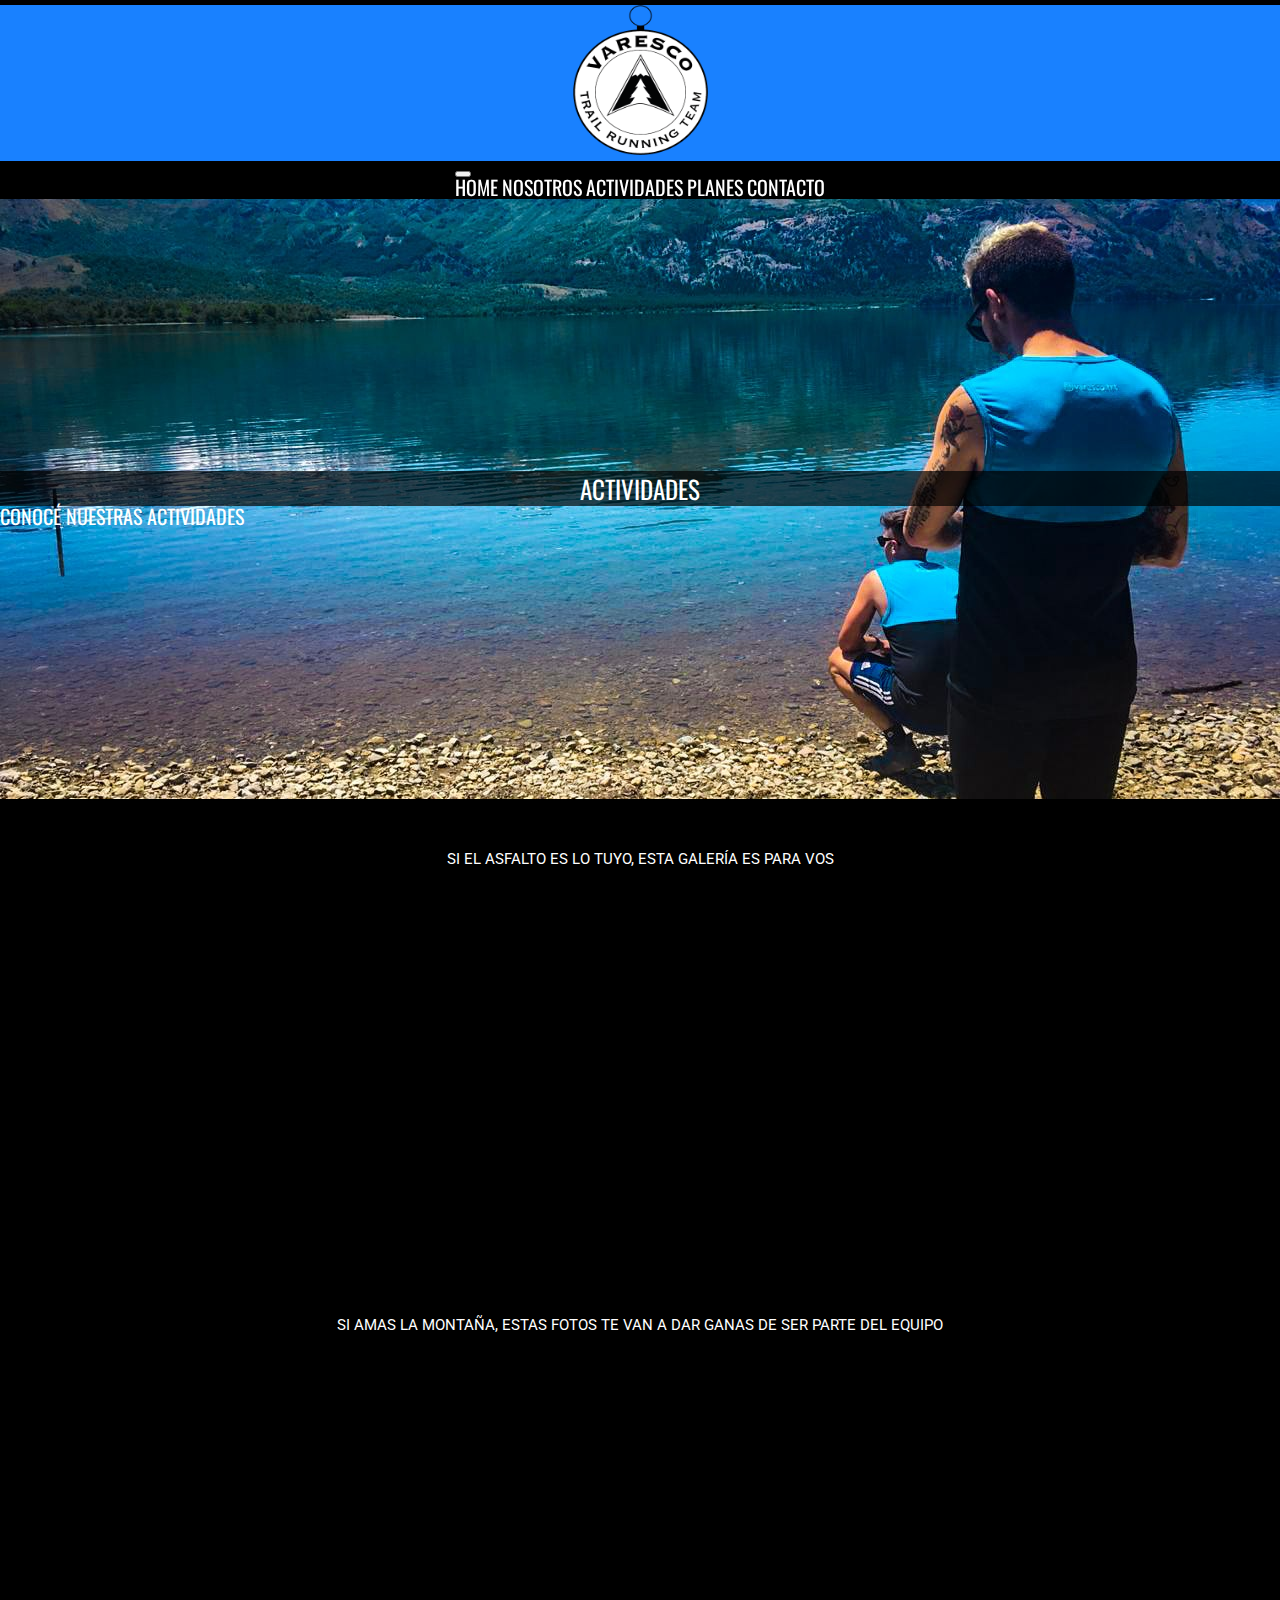
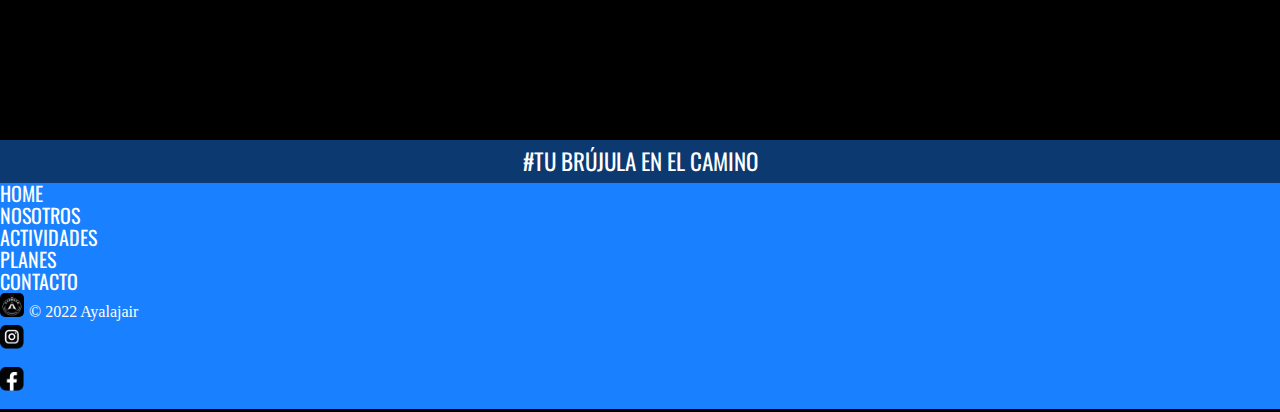
==== commit bf3d5e4e: "Se implementó SASS en la pagina actividades" ====
--- a/html/actividades.html
+++ b/html/actividades.html
@@ -6,14 +6,14 @@
     <meta name="viewport" content="width=device-width, initial-scale=1.0">
     <title>Varesco Trail Running Team - Actividades</title>
     <link href="https://cdn.jsdelivr.net/npm/bootstrap@5.1.3/dist/css/bootstrap.min.css" rel="stylesheet" integrity="sha384-1BmE4kWBq78iYhFldvKuhfTAU6auU8tT94WrHftjDbrCEXSU1oBoqyl2QvZ6jIW3" crossorigin="anonymous">
-    <link rel="stylesheet" href="../css/estilo.css">
+    <link rel="stylesheet" href="../css/main.css">
     <link rel="shorcut icon" href="./img/favicon_io/android-chrome-512x512.png">
     <link rel="preconnect" href="https://fonts.googleapis.com">
     <link rel="preconnect" href="https://fonts.gstatic.com" crossorigin>
     <link href="https://fonts.googleapis.com/css2?family=Oswald:wght@200;400;500;700&family=Roboto:ital,wght@0,100;0,300;0,400;0,500;1,300&display=swap" rel="stylesheet">
     <link rel="stylesheet" href="https://unpkg.com/aos@next/dist/aos.css" />
 </head>
-<body class="layout">
+<body>
     <header class="header container-fluid fixed-top">
         <div class="header__logo">
             <a href="../index.html">
@@ -74,8 +74,6 @@
                     <img src="../img/galeria_montana6.png" alt="imagen montaña 6" data-aos="zoom-in" data-aos-duration="750">
             </div>
         </section>
-
-
     </main>
     <footer class="d-flex flex-wrap justify-content-around align-items-center my-4 footer">
         <div class="container-fluid contenedor_eslogan">    
--- a/css/main.css
+++ b/css/main.css
@@ -0,0 +1,534 @@
+@charset "UTF-8";
+html, body, div, span, applet, object, iframe,
+h1, h2, h3, h4, h5, h6, p, blockquote, pre,
+a, abbr, acronym, address, big, cite, code,
+del, dfn, em, img, ins, kbd, q, s, samp,
+small, strike, strong, sub, sup, tt, var,
+b, u, i, center,
+dl, dt, dd, ol, ul, li,
+fieldset, form, label, legend,
+table, caption, tbody, tfoot, thead, tr, th, td,
+article, aside, canvas, details, embed,
+figure, figcaption, footer, header, hgroup,
+menu, nav, output, ruby, section, summary,
+time, mark, audio, video {
+  margin: 0;
+  padding: 0;
+  border: 0;
+  font-size: 100%;
+  font: inherit;
+  vertical-align: baseline;
+}
+
+article, aside, details, figcaption, figure,
+footer, header, hgroup, menu, nav, section {
+  display: block;
+}
+
+body {
+  line-height: 1;
+}
+
+ol, ul {
+  list-style: none;
+}
+
+blockquote, q {
+  quotes: none;
+}
+
+blockquote:before, blockquote:after,
+q:before, q:after {
+  content: '';
+  content: none;
+}
+
+table {
+  border-collapse: collapse;
+  border-spacing: 0;
+}
+
+html {
+  width: 100%;
+  height: 100vh;
+  background-color: #000;
+}
+
+html body {
+  width: 100%;
+  height: 100vh;
+  background-color: #000;
+}
+
+html body h1 {
+  font-family: "Oswald", sans-serif;
+  font-size: 25px;
+  color: #fff;
+}
+
+html body h2 {
+  font-family: "Oswald", sans-serif;
+  text-transform: uppercase;
+  font-size: 23px;
+  color: #fff;
+}
+
+html body h3 {
+  font-family: "Oswald", sans-serif;
+  text-transform: uppercase;
+  font-size: 20px;
+  color: #fff;
+}
+
+html body a {
+  text-decoration: none;
+  color: #fff;
+  font-family: "Oswald", sans-serif;
+  font-size: 20px;
+  text-transform: uppercase;
+}
+
+html body p {
+  font-size: 15px;
+}
+
+.header {
+  background-color: #1981FF;
+  width: 100%;
+  position: -webkit-sticky;
+  position: sticky;
+  top: 0;
+  z-index: 100;
+  padding: 0;
+}
+
+.header .header__logo {
+  margin: 5px;
+  display: -webkit-box;
+  display: -ms-flexbox;
+  display: flex;
+  -webkit-box-pack: center;
+      -ms-flex-pack: center;
+          justify-content: center;
+}
+
+.header .header__logo img {
+  width: 135px;
+  height: 150px;
+}
+
+.header .header__menu {
+  background-color: #000;
+  display: -webkit-box;
+  display: -ms-flexbox;
+  display: flex;
+  -webkit-box-pack: center;
+      -ms-flex-pack: center;
+          justify-content: center;
+}
+
+.header .header__menu .menu_texto {
+  display: -webkit-box;
+  display: -ms-flexbox;
+  display: flex;
+  -webkit-box-pack: center;
+      -ms-flex-pack: center;
+          justify-content: center;
+}
+
+.header .header__menu a {
+  text-align: center;
+}
+
+.banner__home {
+  -ms-grid-column: 1;
+  -ms-grid-column-span: 3;
+  grid-column: 1/4;
+  -ms-grid-row: 2;
+  -ms-grid-row-span: 1;
+  grid-row: 2/3;
+  padding-top: 0;
+  width: 100%;
+  height: auto;
+  background-image: url(../img/imagen_portada.jpg);
+  background-attachment: fixed;
+  background-size: cover;
+  background-repeat: no-repeat;
+  height: 600px;
+  display: -webkit-box;
+  display: -ms-flexbox;
+  display: flex;
+  -webkit-box-orient: vertical;
+  -webkit-box-direction: normal;
+      -ms-flex-flow: column;
+          flex-flow: column;
+  -webkit-box-pack: center;
+      -ms-flex-pack: center;
+          justify-content: center;
+}
+
+.banner__titulo {
+  background-color: #000000af;
+  color: #fff;
+  padding: 5px;
+  text-align: center;
+  text-transform: uppercase;
+  font-family: "Oswald", sans-serif;
+}
+
+.principal {
+  background-color: #000;
+}
+
+.principal .carta {
+  background-color: #1981FF;
+  padding: 0;
+  border-radius: 20px;
+}
+
+.principal .carta .contenedor__imagen img {
+  background-color: #fff;
+  margin: 20px;
+  padding: 10px;
+  border-radius: 10px;
+  width: 125px;
+  height: 100px;
+}
+
+.principal .carta .contenedor__texto {
+  height: auto;
+  width: auto;
+  padding: 0;
+}
+
+.principal .carta .contenedor__texto h3 {
+  background-color: #000;
+  text-align: center;
+  margin: 0;
+  padding: 5px;
+}
+
+.principal .carta .contenedor__texto p {
+  background-color: #0C3970;
+  color: #fff;
+  font-family: "Roboto", sans-serif;
+  text-align: center;
+  padding: 5px;
+  border-radius: 0 0 20px 20px;
+}
+
+.banner__nosotros {
+  padding-top: 0;
+  width: 100%;
+  height: auto;
+  background-image: url(../img/imagen_nosotros.jpg);
+  background-attachment: fixed;
+  background-size: cover;
+  background-repeat: no-repeat;
+  height: 600px;
+  display: -webkit-box;
+  display: -ms-flexbox;
+  display: flex;
+  -webkit-box-orient: vertical;
+  -webkit-box-direction: normal;
+      -ms-flex-flow: column;
+          flex-flow: column;
+  -webkit-box-pack: center;
+      -ms-flex-pack: center;
+          justify-content: center;
+}
+
+.nosotros, .ubicacion {
+  padding: 0;
+}
+
+.nosotros .nosotros__contenido, .ubicacion .nosotros__contenido, .nosotros .ubicacion__contenido, .ubicacion .ubicacion__contenido {
+  background-color: #000;
+  height: auto;
+  width: 100%;
+  display: -webkit-box;
+  display: -ms-flexbox;
+  display: flex;
+  -ms-flex-wrap: wrap;
+      flex-wrap: wrap;
+  -webkit-box-pack: center;
+      -ms-flex-pack: center;
+          justify-content: center;
+  -webkit-box-align: center;
+      -ms-flex-align: center;
+          align-items: center;
+  overflow: hidden;
+}
+
+.nosotros .nosotros__contenido--azul, .ubicacion .nosotros__contenido--azul, .nosotros .ubicacion__contenido--azul, .ubicacion .ubicacion__contenido--azul {
+  height: auto;
+  width: 100%;
+  background-color: #0C3970;
+  display: -webkit-box;
+  display: -ms-flexbox;
+  display: flex;
+  -ms-flex-wrap: wrap;
+      flex-wrap: wrap;
+  -webkit-box-pack: center;
+      -ms-flex-pack: center;
+          justify-content: center;
+  -webkit-box-align: center;
+      -ms-flex-align: center;
+          align-items: center;
+  overflow: hidden;
+}
+
+.nosotros .nosotros__media, .ubicacion .nosotros__media, .nosotros .ubicacion__media, .ubicacion .ubicacion__media {
+  height: 350px;
+  margin: 15px;
+  display: inline-block;
+  padding: 10px;
+}
+
+.nosotros .nosotros__media img, .ubicacion .nosotros__media img, .nosotros .ubicacion__media img, .ubicacion .ubicacion__media img {
+  height: 350px;
+  border-radius: 5px;
+}
+
+.nosotros .nosotros__media iframe, .ubicacion .nosotros__media iframe, .nosotros .ubicacion__media iframe, .ubicacion .ubicacion__media iframe {
+  border-radius: 5px;
+  height: 350px;
+  width: 400px;
+}
+
+.nosotros .nosotros__texto, .ubicacion .nosotros__texto, .nosotros .ubicacion__texto, .ubicacion .ubicacion__texto {
+  color: #fff;
+  width: 30%;
+  display: inline-block;
+  margin: 10px;
+  padding: 10px 20px 20px 10px;
+}
+
+.nosotros .nosotros__texto h2, .ubicacion .nosotros__texto h2, .nosotros .ubicacion__texto h2, .ubicacion .ubicacion__texto h2 {
+  text-align: center;
+  padding: 5px;
+}
+
+.nosotros .nosotros__texto p, .ubicacion .nosotros__texto p, .nosotros .ubicacion__texto p, .ubicacion .ubicacion__texto p {
+  font-size: 15px;
+  font-family: "Roboto", sans-serif;
+  text-align: justify;
+}
+
+.banner__actividades {
+  -ms-grid-column: 1;
+  -ms-grid-column-span: 3;
+  grid-column: 1/4;
+  padding-top: 0;
+  width: 100%;
+  height: auto;
+  background-image: url(../img/imagen__actividades.jpg);
+  background-attachment: fixed;
+  background-size: cover;
+  background-repeat: no-repeat;
+  height: 600px;
+  display: -webkit-box;
+  display: -ms-flexbox;
+  display: flex;
+  -webkit-box-orient: vertical;
+  -webkit-box-direction: normal;
+      -ms-flex-flow: column;
+          flex-flow: column;
+  -webkit-box-pack: center;
+      -ms-flex-pack: center;
+          justify-content: center;
+}
+
+.actividades {
+  padding: 0;
+}
+
+.actividades .galeria {
+  width: 100%;
+  height: auto;
+  overflow: hidden;
+}
+
+.actividades .galeria .galeria__texto {
+  color: #fff;
+  text-align: center;
+  overflow: hidden;
+}
+
+.actividades .galeria .galeria__texto h2 {
+  background-color: #0C3970;
+  padding: 10px;
+}
+
+.actividades .galeria .galeria__texto p {
+  padding: 10px;
+  font-family: "Roboto", sans-serif;
+  text-transform: uppercase;
+}
+
+.actividades .galeria .galeria__fotos {
+  margin: 5px auto;
+  width: 100%;
+  max-width: 1000px;
+  display: -ms-grid;
+  display: grid;
+  -ms-grid-columns: 1fr 1fr 1fr;
+      grid-template-columns: 1fr 1fr 1fr;
+  gap: 10px;
+}
+
+.actividades .galeria .galeria__fotos img {
+  width: 100%;
+  -webkit-filter: blur(1px) brightness(80%);
+          filter: blur(1px) brightness(80%);
+}
+
+.actividades .galeria .galeria__fotos img:hover {
+  -webkit-filter: none;
+          filter: none;
+  -webkit-transform: scale(1.01);
+          transform: scale(1.01);
+}
+
+.footer {
+  background-color: #1981FF;
+  margin-top: 10px;
+}
+
+.footer .contenedor_eslogan {
+  padding: 0;
+}
+
+.footer .contenedor_eslogan .eslogan {
+  background-color: #0C3970;
+  color: #fff;
+  font-family: "Oswald", sans-serif;
+  text-transform: uppercase;
+  text-align: center;
+  padding: 10px;
+}
+
+.footer .footer_link:hover {
+  color: #fff;
+}
+
+.footer .footer_bajo {
+  margin-bottom: 5px;
+}
+
+.footer .footer_bajo .copy {
+  color: #fff;
+  font-size: medium;
+}
+
+.footer .footer_bajo .loguito {
+  border-radius: 5px;
+}
+
+.footer .footer_bajo .logo_red {
+  margin-bottom: 15px;
+}
+
+/* media query para tablets */
+@media screen and (max-width: 768px) {
+  h1 {
+    font-size: 20px;
+  }
+  h2 {
+    font-size: 17px;
+  }
+  h3 {
+    font-size: 15px;
+  }
+  a {
+    font-size: 15px;
+  }
+  p {
+    font-size: 12px;
+  }
+  /* --------------------------------------header para tablets------------------------------------------- */
+  .header__logo img {
+    width: 115px;
+    height: 130px;
+  }
+  /* ------------------------------ Home para tablets---------------------------------------------------- */
+  .banner__home {
+    background-image: url(../img/imagen_portada-mobile.jpg);
+    height: 700px;
+  }
+  /*----------------------------- Nosotros para tablets--------------------------------------------------- */
+  .banner__nosotros {
+    background-image: url(../img/imagen_nosotros-mobile.jpg);
+    height: 700px;
+  }
+  .nosotros__contenido {
+    -webkit-box-orient: vertical;
+    -webkit-box-direction: normal;
+        -ms-flex-direction: column;
+            flex-direction: column;
+  }
+  .nosotros__contenido--azul {
+    -webkit-box-orient: vertical;
+    -webkit-box-direction: normal;
+        -ms-flex-direction: column;
+            flex-direction: column;
+  }
+  .nosotros__media {
+    height: 300px;
+    display: block;
+  }
+  .nosotros__media img {
+    height: 300px;
+    margin: auto;
+  }
+  .nosotros__texto {
+    width: 80%;
+    display: block;
+    margin: 10px auto;
+    padding: 10px 10px 10px 10px;
+  }
+  .nosotros__media iframe {
+    height: 250px;
+    width: 300px;
+  }
+  /*-------------------------- Página Actividades para tablets----------------------------- */
+  .banner__actividades {
+    background-image: url(../img/imagen__actividades-mobile.jpg);
+    height: 700px;
+  }
+  .galeria__fotos {
+    display: -ms-grid;
+    display: grid;
+    -ms-grid-columns: 1fr 1fr;
+        grid-template-columns: 1fr 1fr;
+  }
+  .galeria__fotos img {
+    -webkit-filter: none;
+            filter: none;
+  }
+  /* -----------------------------Página Planes para tablets-------------------------------- */
+  .banner__planes {
+    background-image: url(../img/imagen_planes-mobile.jpg);
+    height: 700px;
+  }
+  /* ----------------------------Pagina Contacto para tablets------------------------------- */
+  .banner__contacto {
+    background-image: url(../img/imagen_contacto-mobile.jpg);
+    height: 700px;
+  }
+  .formulario__contacto {
+    background-color: #0C3970;
+    padding: 0;
+    margin: 30px auto;
+    height: auto;
+    width: 400px;
+    border-radius: 5px;
+  }
+  .formulario__contacto legend {
+    font-size: 16px;
+  }
+  .contacto__submit input {
+    font-size: 16px;
+  }
+}
+/*# sourceMappingURL=main.css.map */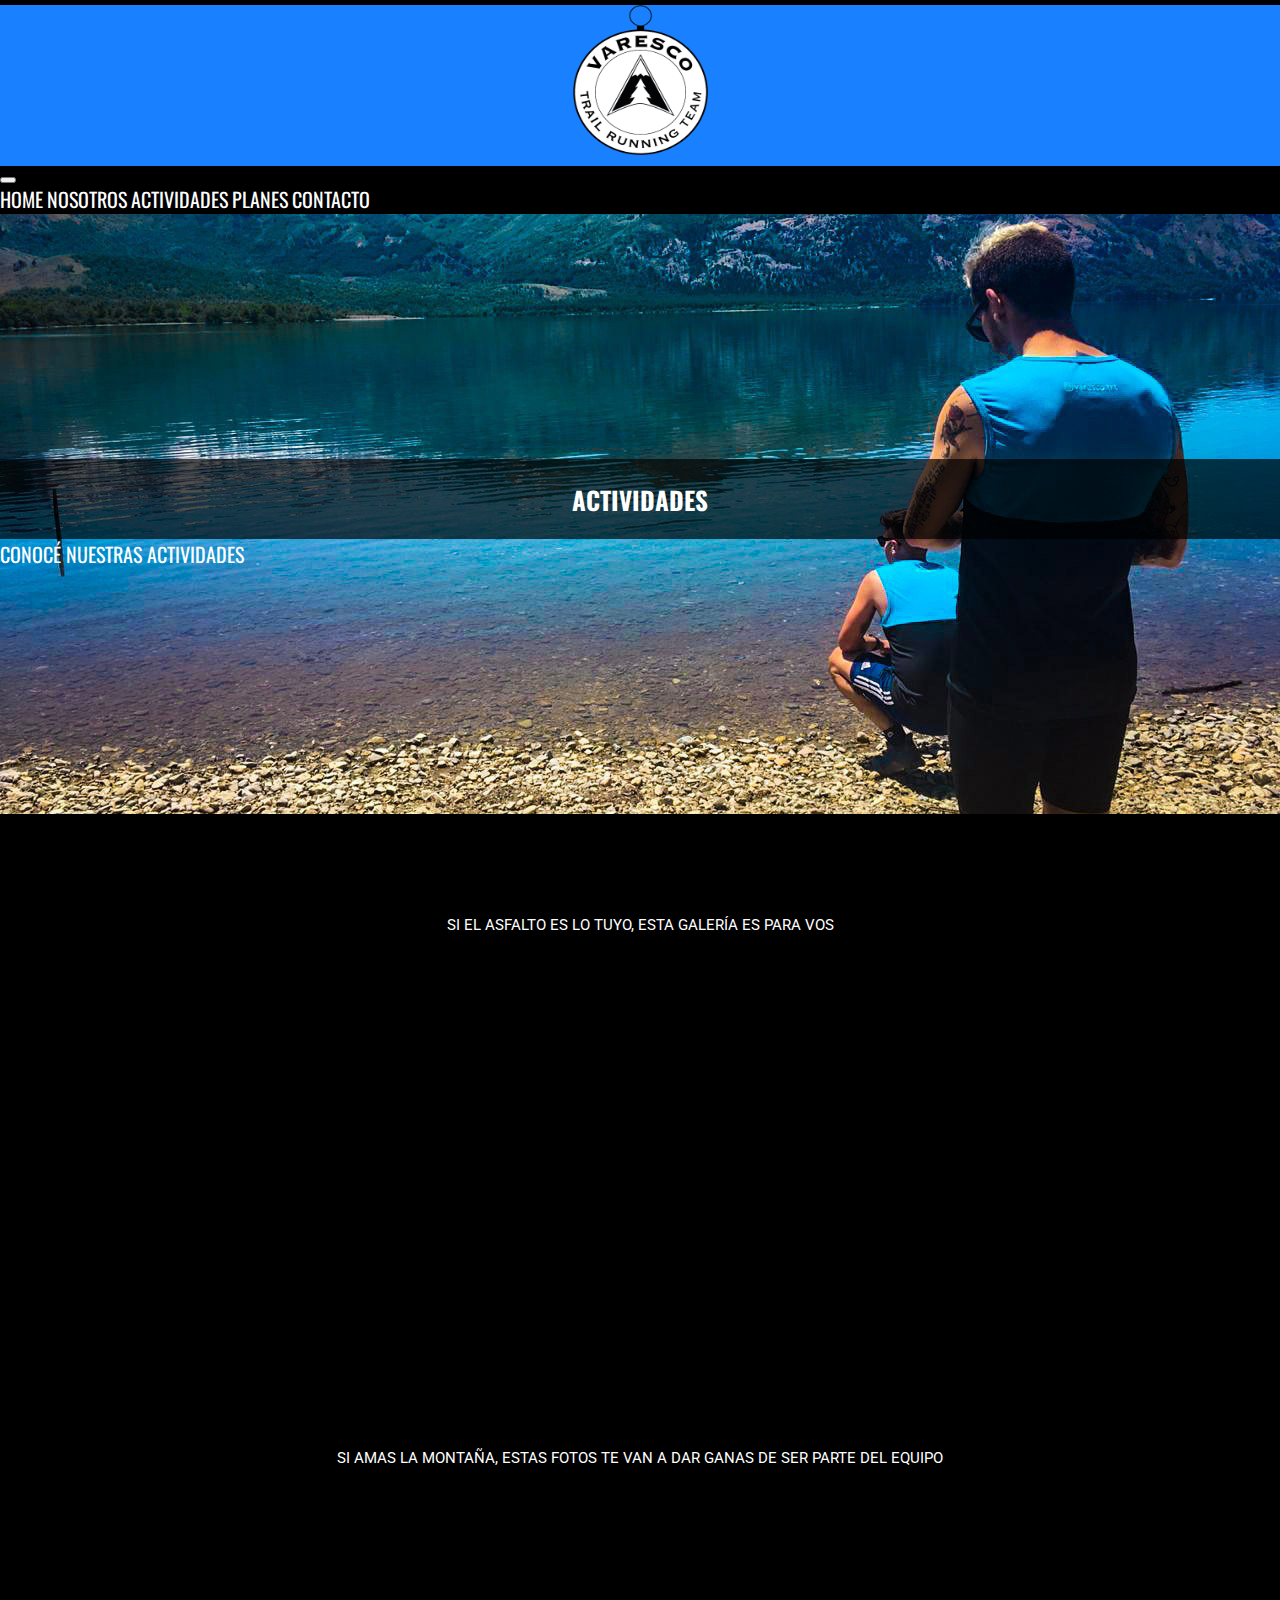
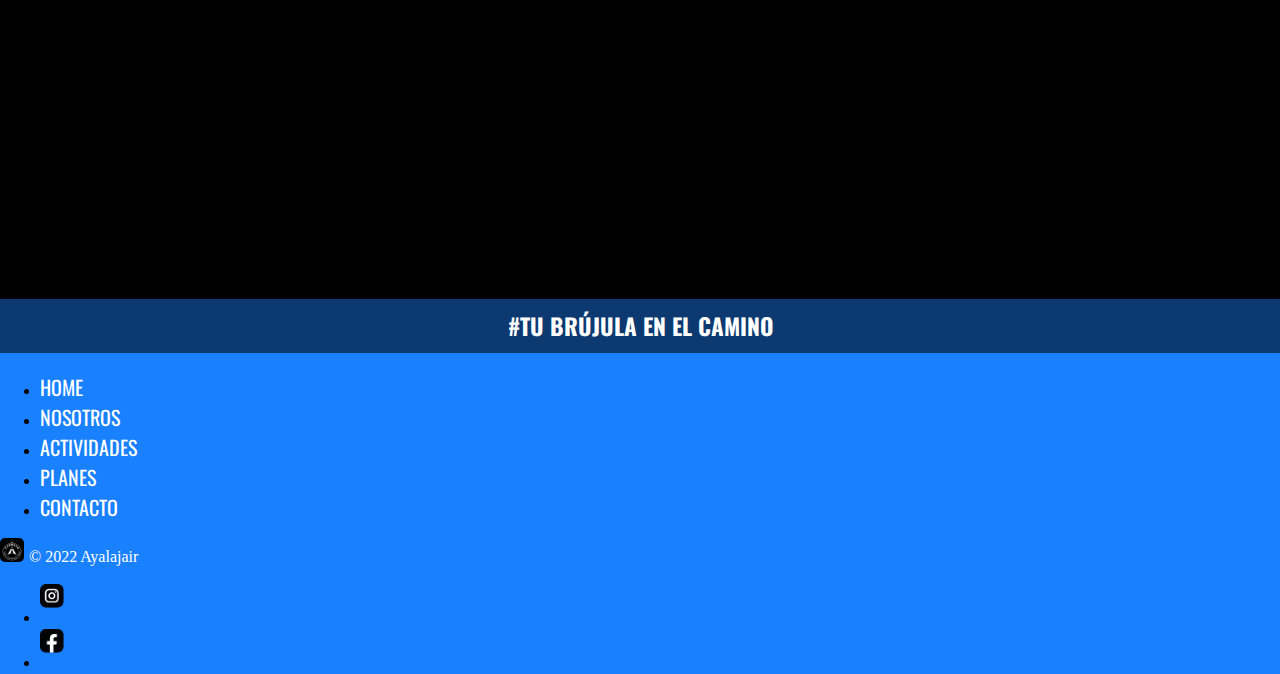
==== commit d236bd6c: "Se modifico el SEO del sitio" ====
--- a/html/actividades.html
+++ b/html/actividades.html
@@ -4,7 +4,9 @@
     <meta charset="UTF-8">
     <meta http-equiv="X-UA-Compatible" content="IE=edge">
     <meta name="viewport" content="width=device-width, initial-scale=1.0">
-    <title>Varesco Trail Running Team - Actividades</title>
+    <title>Varesco Trail Running Team - Actividades - Conocé lo que hacemos</title>
+    <meta name="description" content="El Varesco Trail Running Team es el equipo ideal tanto para el que le gusta correr en calle, como para el que le gusta correr en la naturaleza. Imagenes de lo que hacemos en nuestros entrenamientos y en las carreras que corremos.">
+    <meta name="keywords" content="varesco, running, team, correr, deporte, equipo, salud, entrenar, fotos, paisaje, aventura, montaña, carreras">
     <link href="https://cdn.jsdelivr.net/npm/bootstrap@5.1.3/dist/css/bootstrap.min.css" rel="stylesheet" integrity="sha384-1BmE4kWBq78iYhFldvKuhfTAU6auU8tT94WrHftjDbrCEXSU1oBoqyl2QvZ6jIW3" crossorigin="anonymous">
     <link rel="stylesheet" href="../css/main.css">
     <link rel="shorcut icon" href="./img/favicon_io/android-chrome-512x512.png">
@@ -52,12 +54,12 @@
                 <p>Si el asfalto es lo tuyo, esta galería es para vos</p>
             </div>
             <div class="galeria__fotos">
-                    <img src="../img/galeria_calle1.png" alt="imagen calle 1" data-aos="zoom-in" data-aos-duration="750">
-                    <img src="../img/galeria_calle2.png" alt="imagen calle 2" data-aos="zoom-in" data-aos-duration="750">
-                    <img src="../img/galeria_calle3.png" alt="imagen calle 3" data-aos="zoom-in" data-aos-duration="750">
-                    <img src="../img/galeria_calle4.png" alt="imagen calle 4" data-aos="zoom-in" data-aos-duration="750">
-                    <img src="../img/galeria_calle5.png" alt="imagen calle 5" data-aos="zoom-in" data-aos-duration="750">
-                    <img src="../img/galeria_calle6.png" alt="imagen calle 6" data-aos="zoom-in" data-aos-duration="750">
+                    <img src="../img/galeria_calle1.png" alt="grupo corriendo sobre una calle" data-aos="zoom-in" data-aos-duration="750">
+                    <img src="../img/galeria_calle2.png" alt="grupo corriendo sobre una calle al atardecer" data-aos="zoom-in" data-aos-duration="750">
+                    <img src="../img/galeria_calle3.png" alt="hombre corriendo sobre calle con arbol de fondo" data-aos="zoom-in" data-aos-duration="750">
+                    <img src="../img/galeria_calle4.png" alt="dos hombres corriendo en una calle" data-aos="zoom-in" data-aos-duration="750">
+                    <img src="../img/galeria_calle5.png" alt="mujer corriendo sobre un camino" data-aos="zoom-in" data-aos-duration="750">
+                    <img src="../img/galeria_calle6.png" alt="mujer corriendo sobre una calle " data-aos="zoom-in" data-aos-duration="750">
             </div>
         </section>    
         <section class="galeria">
@@ -66,12 +68,12 @@
                 <p>Si amas la montaña, estas fotos te van a dar ganas de ser parte del equipo</p>
             </div>
             <div class="galeria__fotos">
-                    <img src="../img/galeria_montana1.png" alt="imagen montaña 1" data-aos="zoom-in" data-aos-duration="750">
-                    <img src="../img/galeria_montana2.png" alt="imagen montaña 2" data-aos="zoom-in" data-aos-duration="750">
-                    <img src="../img/galeria_montana3.png" alt="imagen montaña 3" data-aos="zoom-in" data-aos-duration="750">
-                    <img src="../img/galeria_montana4.png" alt="imagen montaña 4" data-aos="zoom-in" data-aos-duration="750">
-                    <img src="../img/galeria_montana5.png" alt="imagen montaña 5" data-aos="zoom-in" data-aos-duration="750">
-                    <img src="../img/galeria_montana6.png" alt="imagen montaña 6" data-aos="zoom-in" data-aos-duration="750">
+                    <img src="../img/galeria_montana1.png" alt="hombre subiendo un cerro con nieve de fondo" data-aos="zoom-in" data-aos-duration="750">
+                    <img src="../img/galeria_montana2.png" alt="tres hombres en la nieve y un helicoptero amarillo" data-aos="zoom-in" data-aos-duration="750">
+                    <img src="../img/galeria_montana3.png" alt="mujer subiendo un cerro" data-aos="zoom-in" data-aos-duration="750">
+                    <img src="../img/galeria_montana4.png" alt="dos hombres subiendo un cerro" data-aos="zoom-in" data-aos-duration="750">
+                    <img src="../img/galeria_montana5.png" alt="hombre bajando un cerro de noche" data-aos="zoom-in" data-aos-duration="750">
+                    <img src="../img/galeria_montana6.png" alt="hombre corriendo sombre un campo con una montaña de fondo" data-aos="zoom-in" data-aos-duration="750">
             </div>
         </section>
     </main>
--- a/css/main.css
+++ b/css/main.css
@@ -1,51 +1,7 @@
 @charset "UTF-8";
-html, body, div, span, applet, object, iframe,
-h1, h2, h3, h4, h5, h6, p, blockquote, pre,
-a, abbr, acronym, address, big, cite, code,
-del, dfn, em, img, ins, kbd, q, s, samp,
-small, strike, strong, sub, sup, tt, var,
-b, u, i, center,
-dl, dt, dd, ol, ul, li,
-fieldset, form, label, legend,
-table, caption, tbody, tfoot, thead, tr, th, td,
-article, aside, canvas, details, embed,
-figure, figcaption, footer, header, hgroup,
-menu, nav, output, ruby, section, summary,
-time, mark, audio, video {
+html, body {
   margin: 0;
   padding: 0;
-  border: 0;
-  font-size: 100%;
-  font: inherit;
-  vertical-align: baseline;
-}
-
-article, aside, details, figcaption, figure,
-footer, header, hgroup, menu, nav, section {
-  display: block;
-}
-
-body {
-  line-height: 1;
-}
-
-ol, ul {
-  list-style: none;
-}
-
-blockquote, q {
-  quotes: none;
-}
-
-blockquote:before, blockquote:after,
-q:before, q:after {
-  content: '';
-  content: none;
-}
-
-table {
-  border-collapse: collapse;
-  border-spacing: 0;
 }
 
 html {
@@ -62,6 +18,7 @@
 
 html body h1 {
   font-family: "Oswald", sans-serif;
+  text-transform: uppercase;
   font-size: 25px;
   color: #fff;
 }
@@ -82,10 +39,10 @@
 
 html body a {
   text-decoration: none;
-  color: #fff;
-  font-family: "Oswald", sans-serif;
+  font-family: "Oswald", sans-serif;
+  text-transform: uppercase;
   font-size: 20px;
-  text-transform: uppercase;
+  color: #fff;
 }
 
 html body p {
@@ -119,34 +76,19 @@
 
 .header .header__menu {
   background-color: #000;
-  display: -webkit-box;
-  display: -ms-flexbox;
-  display: flex;
+}
+
+.header .header__menu .menu_texto {
   -webkit-box-pack: center;
       -ms-flex-pack: center;
           justify-content: center;
 }
 
-.header .header__menu .menu_texto {
-  display: -webkit-box;
-  display: -ms-flexbox;
-  display: flex;
-  -webkit-box-pack: center;
-      -ms-flex-pack: center;
-          justify-content: center;
-}
-
 .header .header__menu a {
   text-align: center;
 }
 
-.banner__home {
-  -ms-grid-column: 1;
-  -ms-grid-column-span: 3;
-  grid-column: 1/4;
-  -ms-grid-row: 2;
-  -ms-grid-row-span: 1;
-  grid-row: 2/3;
+.banner__home, .banner__nosotros, .banner__actividades, .banner__planes, .banner__contacto {
   padding-top: 0;
   width: 100%;
   height: auto;
@@ -218,31 +160,15 @@
 }
 
 .banner__nosotros {
-  padding-top: 0;
-  width: 100%;
-  height: auto;
   background-image: url(../img/imagen_nosotros.jpg);
-  background-attachment: fixed;
-  background-size: cover;
-  background-repeat: no-repeat;
-  height: 600px;
-  display: -webkit-box;
-  display: -ms-flexbox;
-  display: flex;
-  -webkit-box-orient: vertical;
-  -webkit-box-direction: normal;
-      -ms-flex-flow: column;
-          flex-flow: column;
-  -webkit-box-pack: center;
-      -ms-flex-pack: center;
-          justify-content: center;
 }
 
 .nosotros, .ubicacion {
   padding: 0;
-}
-
-.nosotros .nosotros__contenido, .ubicacion .nosotros__contenido, .nosotros .ubicacion__contenido, .ubicacion .ubicacion__contenido {
+  /* --------------------------uso de map */
+}
+
+.nosotros .nosotros__contenido--negro, .ubicacion .nosotros__contenido--negro, .nosotros .ubicacion__contenido--negro, .ubicacion .ubicacion__contenido--negro {
   background-color: #000;
   height: auto;
   width: 100%;
@@ -261,9 +187,9 @@
 }
 
 .nosotros .nosotros__contenido--azul, .ubicacion .nosotros__contenido--azul, .nosotros .ubicacion__contenido--azul, .ubicacion .ubicacion__contenido--azul {
+  background-color: #0C3970;
   height: auto;
   width: 100%;
-  background-color: #0C3970;
   display: -webkit-box;
   display: -ms-flexbox;
   display: flex;
@@ -316,27 +242,7 @@
 }
 
 .banner__actividades {
-  -ms-grid-column: 1;
-  -ms-grid-column-span: 3;
-  grid-column: 1/4;
-  padding-top: 0;
-  width: 100%;
-  height: auto;
   background-image: url(../img/imagen__actividades.jpg);
-  background-attachment: fixed;
-  background-size: cover;
-  background-repeat: no-repeat;
-  height: 600px;
-  display: -webkit-box;
-  display: -ms-flexbox;
-  display: flex;
-  -webkit-box-orient: vertical;
-  -webkit-box-direction: normal;
-      -ms-flex-flow: column;
-          flex-flow: column;
-  -webkit-box-pack: center;
-      -ms-flex-pack: center;
-          justify-content: center;
 }
 
 .actividades {
@@ -390,6 +296,145 @@
           transform: scale(1.01);
 }
 
+.banner__planes {
+  background-image: url(../img/imagen_planes.jpg);
+}
+
+.planes {
+  -ms-grid-column: 2;
+  -ms-grid-column-span: 1;
+  grid-column: 2/3;
+  -ms-grid-row: 3;
+  -ms-grid-row-span: 3;
+  grid-row: 3/6;
+  width: 100%;
+  max-width: 1200px;
+  margin: auto;
+  padding-top: 20px;
+  display: -webkit-box;
+  display: -ms-flexbox;
+  display: flex;
+  -webkit-box-pack: space-evenly;
+      -ms-flex-pack: space-evenly;
+          justify-content: space-evenly;
+  -webkit-box-align: center;
+      -ms-flex-align: center;
+          align-items: center;
+  -ms-flex-wrap: wrap;
+      flex-wrap: wrap;
+  background-color: #000;
+}
+
+.planes .planes__tabla {
+  color: #fff;
+  background-color: #000;
+  margin: 10px;
+}
+
+.planes .planes__tabla h2 {
+  font-size: x-large;
+  margin-bottom: 30px;
+}
+
+.planes .planes__tabla h3 {
+  font-size: x-large;
+  margin-bottom: 30px;
+}
+
+.planes .planes__tabla ul {
+  margin-bottom: 40px;
+}
+
+.planes .planes__tabla ul li {
+  font-family: "Roboto", sans-serif;
+  font-weight: 600;
+  list-style: none;
+  margin-bottom: 10px;
+}
+
+.planes .planes__tabla a {
+  font-weight: 600;
+}
+
+.planes .planes__tabla:hover {
+  background-color: #0C3970;
+  -webkit-transform: scale(1.05);
+          transform: scale(1.05);
+  -webkit-transition: 0.2 all;
+  transition: 0.2 all;
+}
+
+.banner__contacto {
+  background-image: url(../img/imagen_contacto.jpg);
+}
+
+.formulario {
+  background-color: #000;
+}
+
+.formulario .formulario__contacto {
+  background-color: #0C3970;
+  padding: 0;
+  margin: 30px auto;
+  height: auto;
+  max-width: 700px;
+  border-radius: 5px;
+  display: -webkit-box;
+  display: -ms-flexbox;
+  display: flex;
+  -webkit-box-pack: center;
+      -ms-flex-pack: center;
+          justify-content: center;
+}
+
+.formulario .formulario__contacto fieldset {
+  width: 100%;
+  margin: 0;
+  border: none;
+  color: #fff;
+  padding: 0;
+}
+
+.formulario .formulario__contacto fieldset legend {
+  font-family: "Oswald", sans-serif;
+  font-size: 17px;
+  text-transform: uppercase;
+  text-align: center;
+  background-color: #1981FF;
+  width: 100%;
+  height: 30px;
+  margin: 0;
+}
+
+.formulario .formulario__contacto fieldset .contacto__campo {
+  font-family: "Roboto", sans-serif;
+  padding: 5px;
+}
+
+.formulario .formulario__contacto fieldset .contacto__campo input {
+  padding: 3px;
+}
+
+.formulario .formulario__contacto fieldset .contacto__campo label {
+  padding: 3px;
+}
+
+.formulario .formulario__contacto .contacto__submit {
+  color: #fff;
+  font-family: "Oswald", sans-serif;
+  font-size: 17px;
+  text-transform: uppercase;
+  background-color: #1981FF;
+  border: none;
+  padding: 3px;
+  margin: 5px 3rem;
+}
+
+.formulario .formulario__contacto .contacto__submit :hover {
+  background-color: #1981FF;
+  border-color: #000;
+}
+
 .footer {
   background-color: #1981FF;
   margin-top: 10px;
@@ -430,29 +475,29 @@
 }
 
 /* media query para tablets */
-@media screen and (max-width: 768px) {
-  h1 {
+@media (max-width: 768px) {
+  html body h1 {
     font-size: 20px;
   }
-  h2 {
+  html body h2 {
     font-size: 17px;
   }
-  h3 {
+  html body h3 {
     font-size: 15px;
   }
-  a {
+  html body a {
     font-size: 15px;
   }
-  p {
+  html body p {
     font-size: 12px;
   }
   /* --------------------------------------header para tablets------------------------------------------- */
-  .header__logo img {
+  .header .header__logo img {
     width: 115px;
     height: 130px;
   }
   /* ------------------------------ Home para tablets---------------------------------------------------- */
-  .banner__home {
+  .banner__home, .banner__nosotros, .banner__actividades, .banner__planes, .banner__contacto {
     background-image: url(../img/imagen_portada-mobile.jpg);
     height: 700px;
   }
@@ -461,48 +506,48 @@
     background-image: url(../img/imagen_nosotros-mobile.jpg);
     height: 700px;
   }
-  .nosotros__contenido {
+  .nosotros .nosotros__contenido, .ubicacion .nosotros__contenido, .nosotros .ubicacion__contenido, .ubicacion .ubicacion__contenido {
     -webkit-box-orient: vertical;
     -webkit-box-direction: normal;
         -ms-flex-direction: column;
             flex-direction: column;
   }
-  .nosotros__contenido--azul {
+  .nosotros .nosotros__contenido--azul, .ubicacion .nosotros__contenido--azul, .nosotros .ubicacion__contenido--azul, .ubicacion .ubicacion__contenido--azul {
     -webkit-box-orient: vertical;
     -webkit-box-direction: normal;
         -ms-flex-direction: column;
             flex-direction: column;
   }
-  .nosotros__media {
+  .nosotros .nosotros__media, .ubicacion .nosotros__media, .nosotros .ubicacion__media, .ubicacion .ubicacion__media {
     height: 300px;
     display: block;
   }
-  .nosotros__media img {
+  .nosotros .nosotros__media img, .ubicacion .nosotros__media img, .nosotros .ubicacion__media img, .ubicacion .ubicacion__media img {
     height: 300px;
     margin: auto;
   }
-  .nosotros__texto {
+  .nosotros .nosotros__media iframe, .ubicacion .nosotros__media iframe, .nosotros .ubicacion__media iframe, .ubicacion .ubicacion__media iframe {
+    height: 250px;
+    width: 300px;
+  }
+  .nosotros .nosotros__texto, .ubicacion .nosotros__texto, .nosotros .ubicacion__texto, .ubicacion .ubicacion__texto {
     width: 80%;
     display: block;
     margin: 10px auto;
     padding: 10px 10px 10px 10px;
   }
-  .nosotros__media iframe {
-    height: 250px;
-    width: 300px;
-  }
   /*-------------------------- Página Actividades para tablets----------------------------- */
   .banner__actividades {
     background-image: url(../img/imagen__actividades-mobile.jpg);
     height: 700px;
   }
-  .galeria__fotos {
+  .actividades .galeria .galeria__fotos {
     display: -ms-grid;
     display: grid;
     -ms-grid-columns: 1fr 1fr;
         grid-template-columns: 1fr 1fr;
   }
-  .galeria__fotos img {
+  .actividades .galeria .galeria__fotos img {
     -webkit-filter: none;
             filter: none;
   }
@@ -516,7 +561,7 @@
     background-image: url(../img/imagen_contacto-mobile.jpg);
     height: 700px;
   }
-  .formulario__contacto {
+  .formulario .formulario__contacto {
     background-color: #0C3970;
     padding: 0;
     margin: 30px auto;
@@ -524,11 +569,85 @@
     width: 400px;
     border-radius: 5px;
   }
-  .formulario__contacto legend {
+  .formulario .formulario__contacto fieldset legend {
     font-size: 16px;
   }
-  .contacto__submit input {
+  .formulario .formulario__contacto .contacto__submit input {
     font-size: 16px;
   }
+  .footer .footer_link {
+    color: #fff;
+  }
+}
+
+/* -----------------------------------mediaqueries para celulares */
+@media screen and (max-width: 480px) {
+  html body h1 {
+    font-size: 17px;
+  }
+  html body h2 {
+    font-size: 15px;
+  }
+  html body h3 {
+    font-size: 14px;
+  }
+  html body a {
+    font-size: 14px;
+  }
+  html body p {
+    font-size: 12px;
+  }
+  /* ----------------------------------------Header para celulares-------------------------------------------------- */
+  .header .header__logo img {
+    width: 105px;
+    height: 120px;
+  }
+  /*-----------------------------------Nosotros para celulares ------------------------------ */
+  .nosotros .nosotros__media, .ubicacion .nosotros__media, .nosotros .ubicacion__media, .ubicacion .ubicacion__media {
+    height: 250px;
+  }
+  .nosotros .nosotros__media img, .ubicacion .nosotros__media img, .nosotros .ubicacion__media img, .ubicacion .ubicacion__media img {
+    height: 250px;
+  }
+  .nosotros .nosotros__media iframe, .ubicacion .nosotros__media iframe, .nosotros .ubicacion__media iframe, .ubicacion .ubicacion__media iframe {
+    height: 250px;
+    width: 250px;
+  }
+  /* -----------------------------Actividades para celulares---------------------------------- */
+  .actividades .galeria .galeria__fotos {
+    display: -ms-grid;
+    display: grid;
+    -ms-grid-columns: 1fr;
+        grid-template-columns: 1fr;
+  }
+  /* -----------------------------Contacto para celulares--------------------- */
+  .formulario .formulario__contacto {
+    background-color: #0C3970;
+    padding: 0;
+    margin: auto;
+    height: auto;
+    width: 80%;
+    border-radius: 5px;
+  }
+  .formulario .formulario__contacto fieldset legend {
+    font-size: 16px;
+    margin: 0;
+  }
+  .formulario .formulario__contacto fieldset .contacto__campo {
+    font-size: 16px;
+  }
+  .formulario .formulario__contacto fieldset .comentario {
+    width: 230px;
+  }
+  .formulario .formulario__contacto .contacto__submit input a {
+    font-size: 16px;
+  }
+  /* -----------------footer para celulares---------------- */
+  .footer .footer_link {
+    font-size: x-small;
+  }
+  .footer .footer_bajo .copy {
+    font-size: x-small;
+  }
 }
 /*# sourceMappingURL=main.css.map */